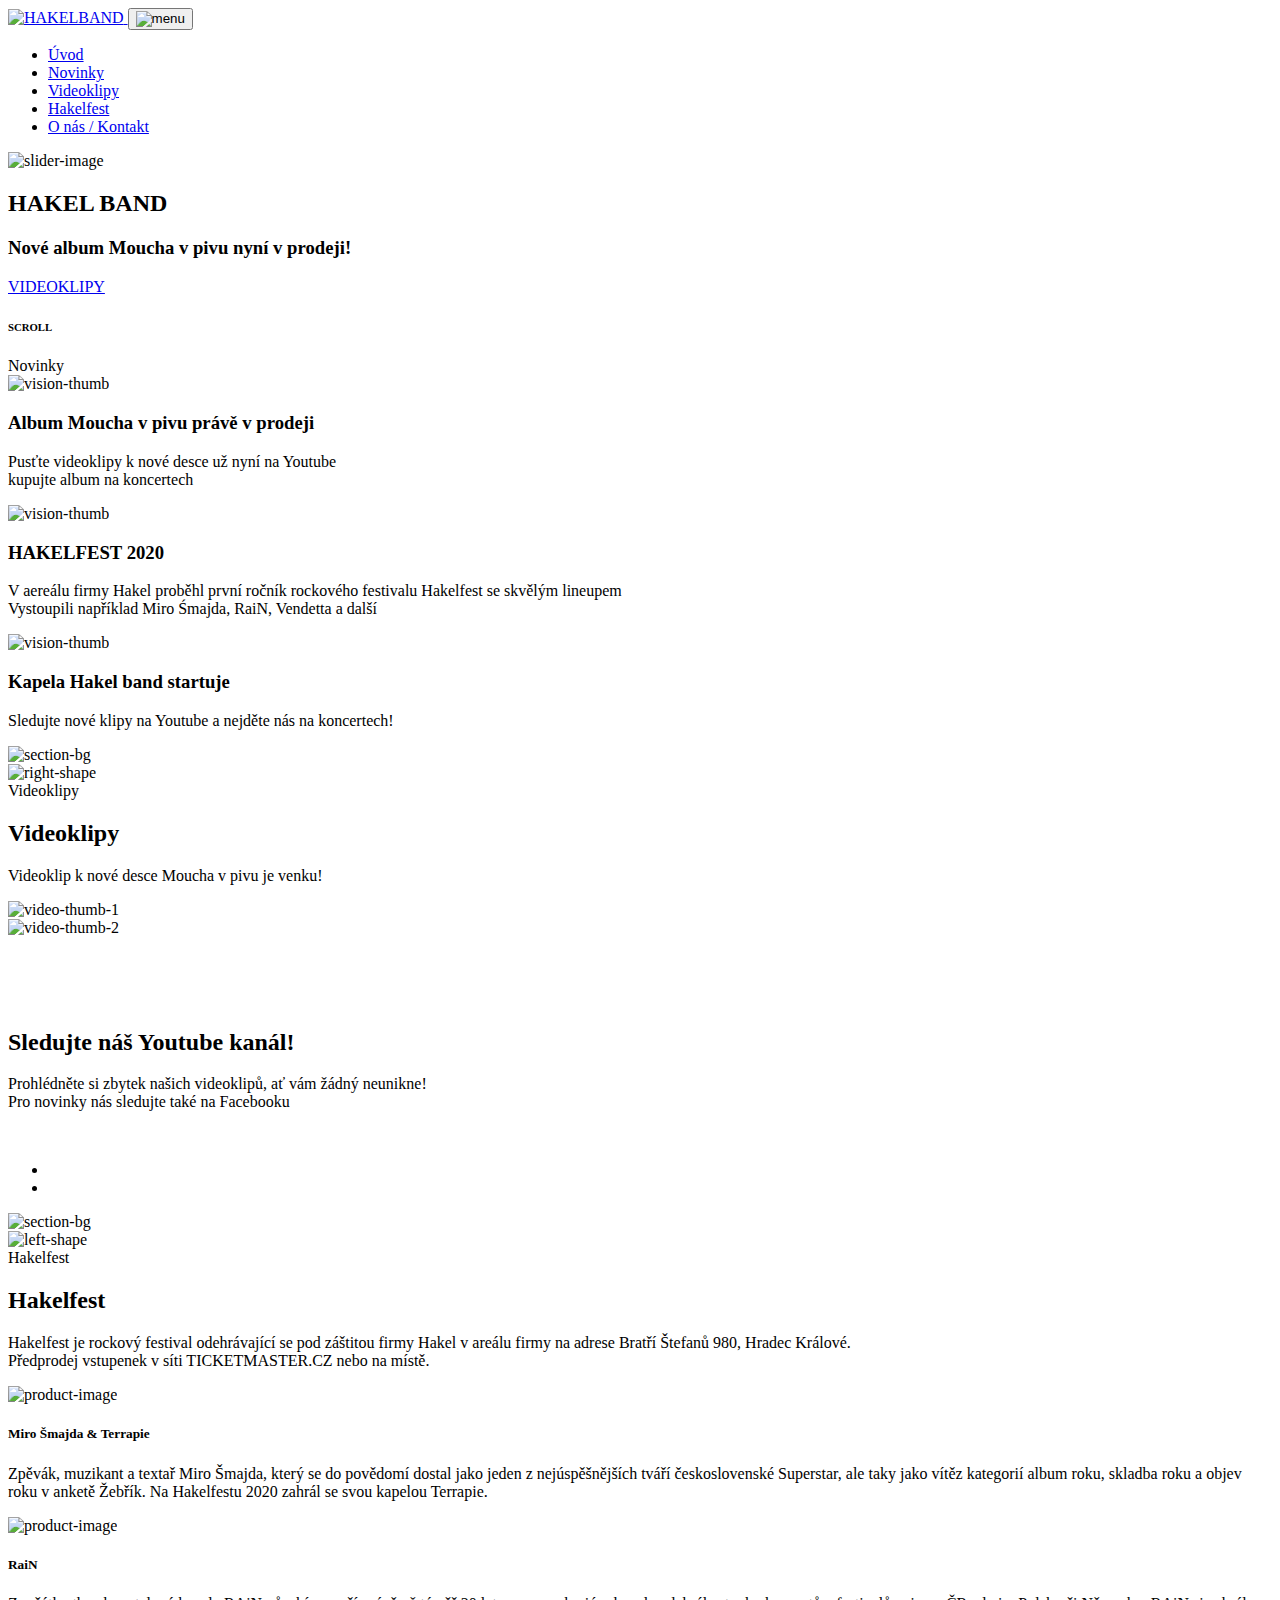
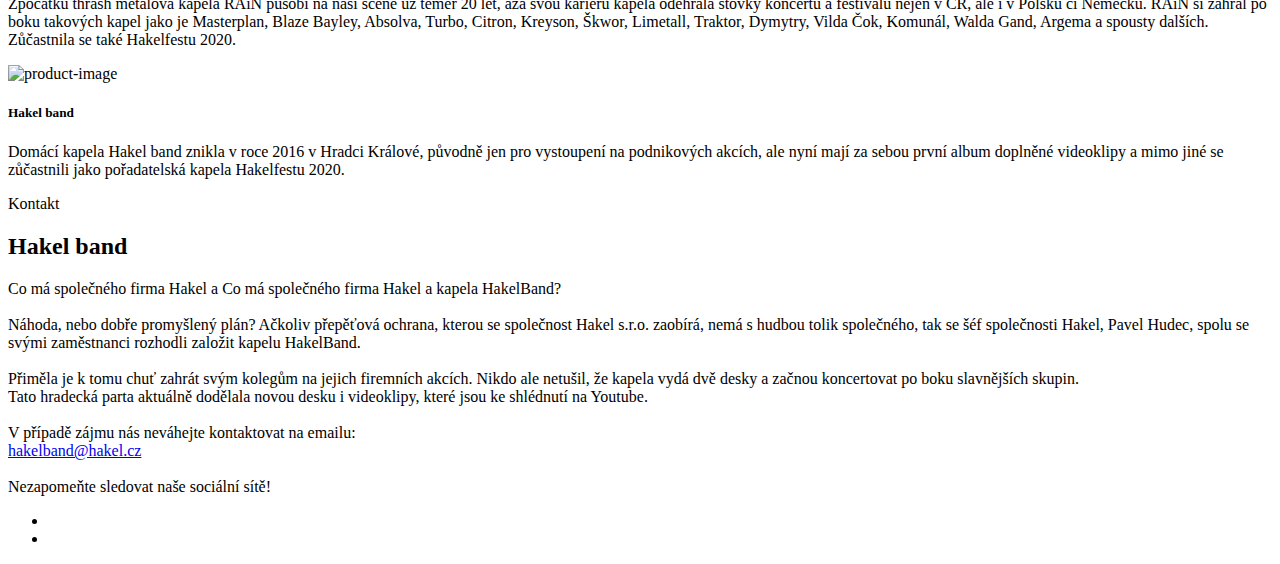
==== public/index.html @ 4e175bdd "draft_1_upravy" ====
<!DOCTYPE html>
<html lang="en-US">

<head>
  <meta charset="utf-8">
  <title>HAKELBAND</title>

  <!-- mobile responsive meta -->
  <meta name="viewport" content="width=device-width, initial-scale=1, maximum-scale=1">
  <meta name="description" content="">
  <meta name="author" content="Ondřej Baše">
  <meta name="generator" content="Hugo 0.81.0" />

  <!-- Main Stylesheet -->
  
  <link rel="stylesheet" href="/www.hakelband.cz/scss/style.css" media="screen">

  <!--Favicon-->
  <link rel="shortcut icon" href="www.hakelband.cz/images/favicon.png" type="image/x-icon">
  <link rel="icon" href="www.hakelband.cz/images/favicon.png" type="image/x-icon">

  <!-- multilingual SEO optimizations -->
  

  
  <meta property="og:title" content="HAKELBAND" />
<meta property="og:description" content="" />
<meta property="og:type" content="website" />
<meta property="og:url" content="www.hakelband.cz/" />


  
  

</head><body id="body">
	<div class="dividers">
		<div class="divider"></div>
		<div class="divider"></div>
		<div class="divider"></div>
		<div class="divider"></div>
		<div class="divider"></div>
	</div>
<!-- preloader start -->
<div class="preloader">
  <div class="spinner">
      <div class="double-bounce1"></div>
      <div class="double-bounce2"></div>
  </div>
</div>
<!-- preloader end -->
<!-- navigation -->
<header class="nav-section">
  <div class="container-fluid">
    <div class="row">
      <div class="col-12">
        <nav class="navbar navbar-expand-lg">
          <a class="navbar-brand" href="/www.hakelband.cz">
            
            <img class="img-fluid" width="120px" src="www.hakelband.cz/images/logo_small_white.png" alt="HAKELBAND">
            
          </a>
          <button class="navbar-toggler" type="button" data-toggle="collapse" data-target="#main-nav"
            aria-controls="navbarSupportedContent" aria-expanded="false" aria-label="Toggle navigation">
            <span class="navbar-toggler-icon">
              <img src="www.hakelband.cz/images/hamburger-icon.png" class="img-fluid" alt="menu">
            </span>
          </button>
          <div class="collapse navbar-collapse" id="main-nav">
            <ul class="navbar-nav ml-auto">
              
              <li class="nav-item">
                <a class="nav-link page-scroll"
                  href="www.hakelband.cz/www.hakelband.cz/">Úvod</a>
              </li>
              
              <li class="nav-item">
                <a class="nav-link page-scroll"
                  href="www.hakelband.cz/www.hakelband.cz#novinky">Novinky</a>
              </li>
              
              <li class="nav-item">
                <a class="nav-link page-scroll"
                  href="www.hakelband.cz/www.hakelband.cz#videoklipy">Videoklipy</a>
              </li>
              
              <li class="nav-item">
                <a class="nav-link page-scroll"
                  href="www.hakelband.cz/www.hakelband.cz#hakelfest">Hakelfest</a>
              </li>
              
              <li class="nav-item">
                <a class="nav-link page-scroll"
                  href="www.hakelband.cz/www.hakelband.cz#kontakt">O nás / Kontakt</a>
              </li>
              
            </ul>
          </div>
        </nav>
      </div>
    </div>
  </div>
</header>
<!-- /navigation -->



<section class="hero-slider">
  <div class="container-fluid p-0 m-0">
    <div class="row m-0">
      <div class="col-12 p-0 ml-auto">
        <div class="hero-slider-wrapper">
          <div class="item">
            <div class="item-image image-reveal" style="animation-delay: 2s;">
              <img src="www.hakelband.cz/images/hero-image/hakelband_uvod.jpg" alt="slider-image">
            </div>
            <div class="content">
              <h2>
                <span class="rev">
                  HAKEL BAND
                </span>
              </h2>
              <h3>Nové album Moucha v pivu nyní v prodeji!</h3>
              
              
              <a href="www.hakelband.cz" class="hero-btn btn page-scroll">VIDEOKLIPY</a>
              
              
            </div>
          </div>
        </div>
      </div>
      <div class="col-12 text-center">
        <div class="scroll">
          <h6>SCROLL</h6>
        </div>
      </div>
    </div>
  </div>
</section>





<section class="vision" id="novinky">
  <div class="container">
    <div class="row">
      <div class="col-12">
        <div class="section-title">
          <span>Novinky</span>
        </div>
        <div class="visions">
          
          <div class="vision-item">
            <div class="image image-reveal">
              <img src="www.hakelband.cz/images/novinky/novinky_mouchavpivu.jpg" class="img-fluid" alt="vision-thumb">
            </div>
            <div class="text-content">
              <h3>Album Moucha v pivu právě v prodeji</h3>
              <p>Pusťte videoklipy k nové desce už nyní na Youtube<br> kupujte album na koncertech</p>
            </div>
          </div>
          
          <div class="vision-item">
            <div class="image image-reveal">
              <img src="www.hakelband.cz/images/novinky/novinky_hakelfest.jpg" class="img-fluid" alt="vision-thumb">
            </div>
            <div class="text-content">
              <h3>HAKELFEST 2020</h3>
              <p>V aereálu firmy Hakel proběhl první ročník rockového festivalu Hakelfest se skvělým lineupem <br>Vystoupili například Miro Śmajda, RaiN, Vendetta a další</p>
            </div>
          </div>
          
          <div class="vision-item">
            <div class="image image-reveal">
              <img src="www.hakelband.cz/images/novinky/novinky_zatimnevim.jpg" class="img-fluid" alt="vision-thumb">
            </div>
            <div class="text-content">
              <h3>Kapela Hakel band startuje</h3>
              <p>Sledujte nové klipy na Youtube a nejděte nás na koncertech!</p>
            </div>
          </div>
          
        </div>
      </div>
    </div>
  </div>
</section>





<section class="mission" id="videoklipy">
  <div class="bg">
    <img src="www.hakelband.cz/images/section-bg.jpg" class="img-fluid" alt="section-bg">
  </div>
  <div class="right-shape">
    <img src="www.hakelband.cz/images/right-shape.png" class="img-fluid" alt="right-shape">
  </div>
  <div class="container">
    <div class="row">
      <div class="col-12">
        <div class="section-title">
          <span>Videoklipy</span>
        </div>
        <div class="mission-content">
          <h2><span class="rev">Videoklipy</span></h2>
          <p>Videoklip k nové desce Moucha v pivu je venku!</p>

          <div class="video image-reveal">
            <a class="video-play"
              data-video="https://www.youtube.com/embed/pPo2wYIi_EE?autoplay=1&showinfo=0&controls=0">
              <img src="www.hakelband.cz/images/video-thumb-1.jpg" class="img-fluid" alt="video-thumb-1">
              <i class="fa fa-play"></i>
            </a>
          </div>
          <div class="video image-reveal">
            <a class="video-play"
              data-video="https://www.youtube.com/embed/Yfeef35ZK3s?autoplay=1&showinfo=0&controls=0">
              <img src="www.hakelband.cz/images/video-thumb-2.jpg" class="img-fluid" alt="video-thumb-2">
              <i class="fa fa-play"></i>
            </a>
          </div>
          <br>
          <br>
          <br>
          <br>
          <h2><span class="rev">Sledujte náš Youtube kanál!</span></h2>
          <p>Prohlédněte si zbytek našich videoklipů, ať vám žádný neunikne! <br>Pro novinky nás sledujte také na Facebooku</p>
          <br>
          <ul class="social-list list-inline">
            
            <li class="list-inline-item">
              <a href="https://www.youtube.com/channel/UC3YkcU2OmbZJPgwS047DiEw" target="_blank">
                <i class="fa fa-youtube"></i>
              </a>
            </li>
            
            <li class="list-inline-item">
              <a href="https://www.facebook.com/hakelband" target="_blank">
                <i class="fa fa-facebook"></i>
              </a>
            </li>
            
          </ul>
        </div>
      </div>
    </div>
  </div>
</section>





<section class="products" id="hakelfest">
  <div class="bg">
    <img src="www.hakelband.cz/images/section-bg-2.jpg" class="img-fluid" alt="section-bg">
  </div>
  <div class="left-shape">
    <img src="www.hakelband.cz/images/left-shape.png" class="img-fluid" alt="left-shape">
  </div>
  <div class="container">
    <div class="row">
      <div class="col-12">
        <div class="section-title">
          <span>Hakelfest</span>
        </div>
      </div>
      <div class="col-md-8">
        <div class="text-block">
          <h2><span class="rev">Hakelfest</span>
          </h2>
          <p>Hakelfest je rockový festival odehrávající se pod záštitou firmy Hakel v areálu firmy na adrese Bratří Štefanů 980, Hradec Králové. <br>Předprodej vstupenek v síti TICKETMASTER.CZ nebo na místě.</p>
        </div>
      </div>
    </div>
  </div>
  <div class="container-fluid p-0">
    <div class="row m-0">
      <div class="col-lg-10 ml-auto p-0">
        <div class="product-slider-wrapper">
          
          <div class="product-item">
            <img src="www.hakelband.cz/images/hakelfest/hakelfest_mirosmajda.jpg" alt="product-image">
            <div class="overlay">
              <div class="content">
                <h5>Miro Šmajda &amp; Terrapie</h5>
                <p>Zpěvák, muzikant a textař Miro Šmajda, který se do povědomí dostal jako jeden z nejúspěšnějších tváří československé Superstar, ale taky jako vítěz kategorií album roku, skladba roku a objev roku v anketě Žebřík. Na Hakelfestu 2020 zahrál se svou kapelou Terrapie.</p>
              </div>
            </div>
          </div>
          
          <div class="product-item">
            <img src="www.hakelband.cz/images/hakelfest/hakelfest_rain.jpg" alt="product-image">
            <div class="overlay">
              <div class="content">
                <h5>RaiN</h5>
                <p>Zpočátku thrash metalová kapela RAiN působí na naší scéně už téměř 20 let, aza svou kariéru kapela odehrála stovky koncertů a festivalů nejen v ČR, ale i v Polsku či Německu. RAiN si zahrál po boku takových kapel jako je Masterplan, Blaze Bayley, Absolva, Turbo, Citron, Kreyson, Škwor, Limetall, Traktor, Dymytry, Vilda Čok, Komunál, Walda Gand, Argema a spousty dalších. Zůčastnila se také Hakelfestu 2020.</p>
              </div>
            </div>
          </div>
          
          <div class="product-item">
            <img src="www.hakelband.cz/images/hakelfest/hakelfest_hakelband.jpg" alt="product-image">
            <div class="overlay">
              <div class="content">
                <h5>Hakel band</h5>
                <p>Domácí kapela Hakel band znikla v roce 2016 v Hradci Králové, původně jen pro vystoupení na podnikových akcích, ale nyní mají za sebou první album doplněné videoklipy a mimo jiné se zůčastnili jako pořadatelská kapela Hakelfestu 2020.</p>
              </div>
            </div>
          </div>
          
        </div>
      </div>
    </div>
  </div>
</section>





<div class="contact" id="kontakt">
  <div class="container">
    <div class="row">
      <div class="col-12">
        <div class="section-title">
          <span>Kontakt</span>
        </div>
      </div>
      <div class="col-lg-7 ml-auto">
        <div class="text-block">
          <h2><span class="rev">Hakel band</span></h2>
          <p>Co má společného firma Hakel a Co má společného firma Hakel a kapela HakelBand? <br> <br> Náhoda, nebo dobře promyšlený plán? Ačkoliv přepěťová ochrana, kterou se společnost Hakel s.r.o. zaobírá, nemá s hudbou tolik společného, tak se šéf společnosti Hakel, Pavel Hudec, spolu se svými zaměstnanci rozhodli založit kapelu HakelBand. <br> <br> Přiměla je k tomu chuť zahrát svým kolegům na jejich firemních akcích. Nikdo ale netušil, že kapela vydá dvě desky a začnou koncertovat po boku slavnějších skupin. <br> Tato hradecká parta aktuálně dodělala novou desku i videoklipy, které jsou ke shlédnutí na Youtube. <br><br>V případě zájmu nás neváhejte kontaktovat na emailu: <br><a href="mailto:hakelband@hakel.cz">hakelband@hakel.cz</a> <br><br>Nezapomeňte sledovat naše sociální sítě!</p>
          <ul class="social-list list-inline">
            
            <li class="list-inline-item">
              <a href="https://www.youtube.com/channel/UC3YkcU2OmbZJPgwS047DiEw" target="_blank">
                <i class="fa fa-youtube"></i>
              </a>
            </li>
            
            <li class="list-inline-item">
              <a href="https://www.facebook.com/hakelband" target="_blank">
                <i class="fa fa-facebook"></i>
              </a>
            </li>
            
          </ul>
        </div>
      </div>
    </div>
  </div>
</div>





<!-- Google Map API -->

<script src="https://maps.googleapis.com/maps/api/js?key=AIzaSyCC72vZw-6tGqFyRhhg5CkF2fqfILn2Tsw"></script>


<!-- Main Script -->

<script src="/www.hakelband.cz/js/script.min.js"></script>



<script src="https://cdnjs.cloudflare.com/ajax/libs/js-cookie/2.2.1/js.cookie.min.js"></script>
<div id="js-cookie-box" class="cookie-box cookie-box-hide">
	This site uses cookies. By continuing to use this website, you agree to their use. <span id="js-cookie-button" class="btn btn-sm border ml-2">I Accept</span>
</div>
<script>
	(function ($) {
		const cookieBox = document.getElementById('js-cookie-box');
		const cookieButton = document.getElementById('js-cookie-button');
		if (!Cookies.get('cookie-box')) {
			cookieBox.classList.remove('cookie-box-hide');
			cookieButton.onclick = function () {
				Cookies.set('cookie-box', true, {
					expires:  2 
				});
				cookieBox.classList.add('cookie-box-hide');
			};
		}
	})(jQuery);
</script>


<style>
.cookie-box {
  position: fixed;
  left: 0;
  right: 0;
  bottom: 0;
  text-align: center;
  z-index: 9999;
  padding: 1rem 2rem;
  background: rgb(71, 71, 71);
  transition: all .75s cubic-bezier(.19, 1, .22, 1);
  color: #fdfdfd;
}

.cookie-box-hide {
  display: none;
}
</style>
</body>

</html>
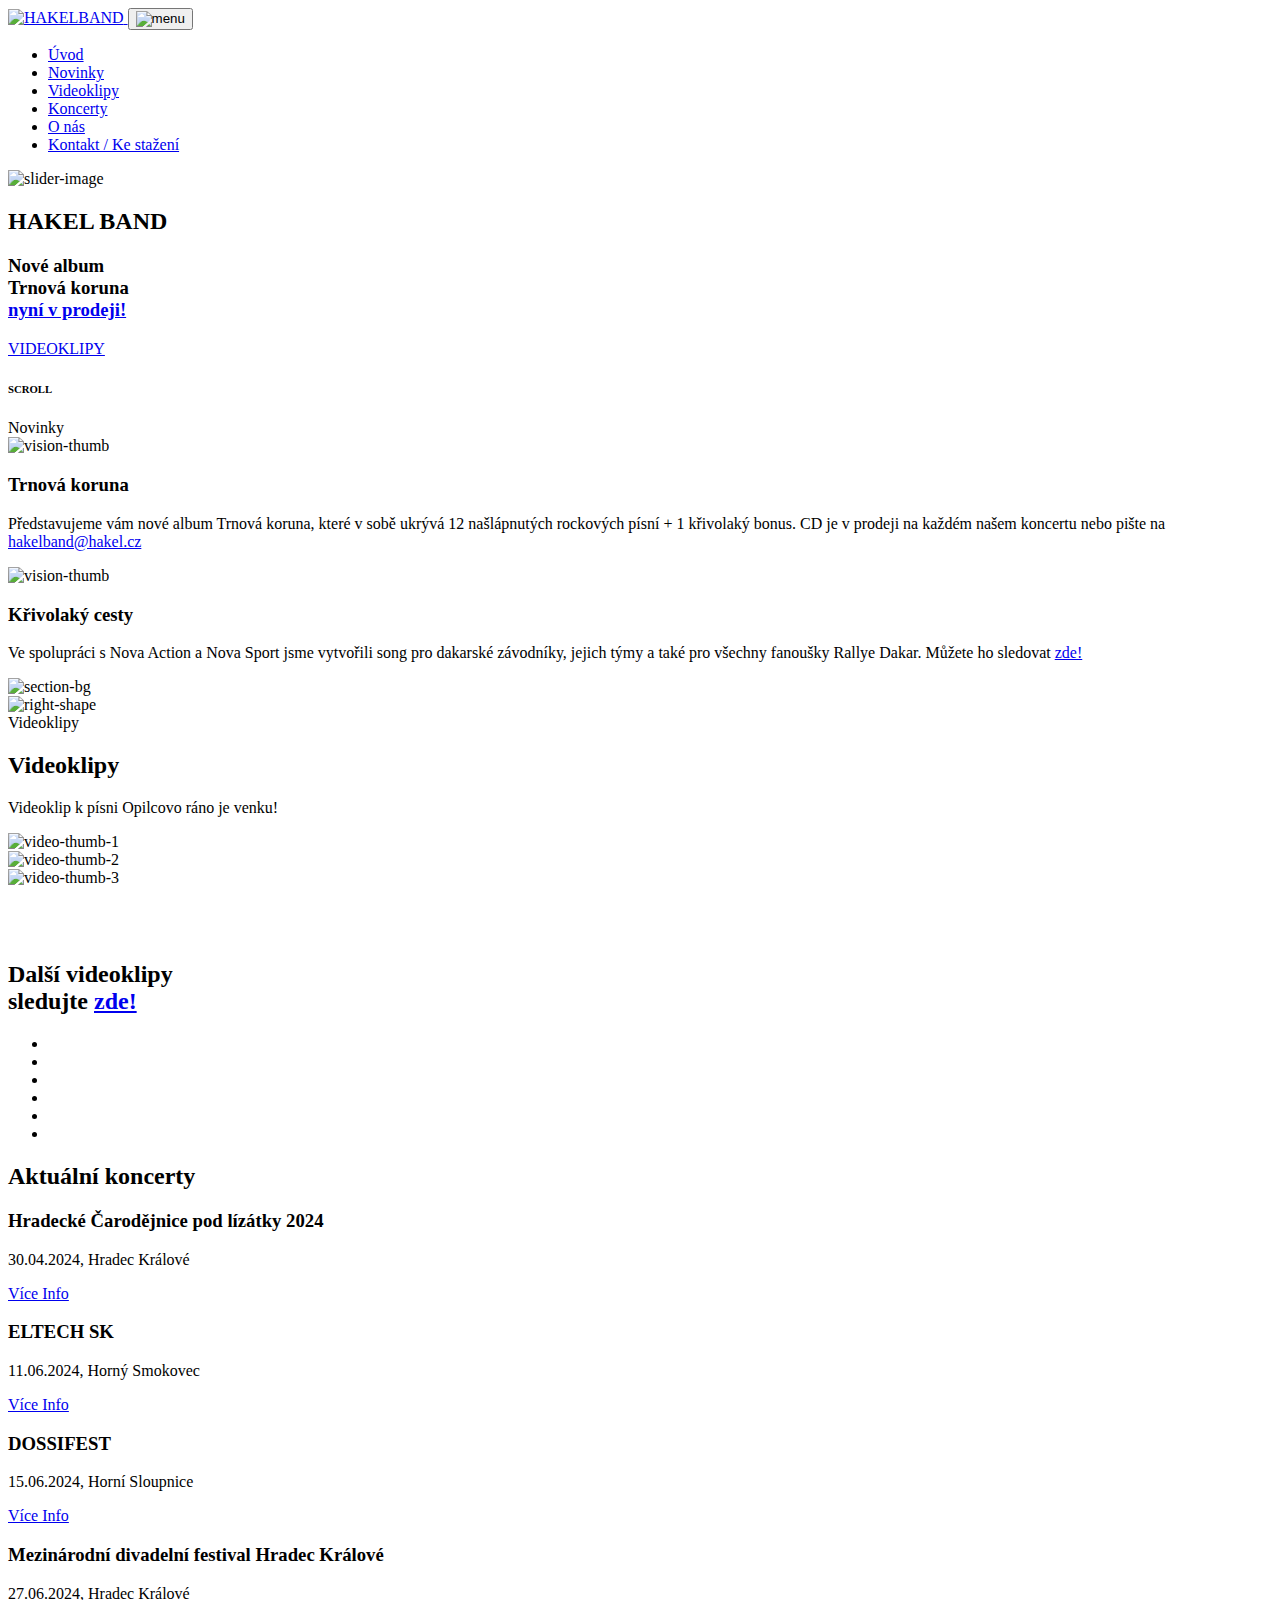
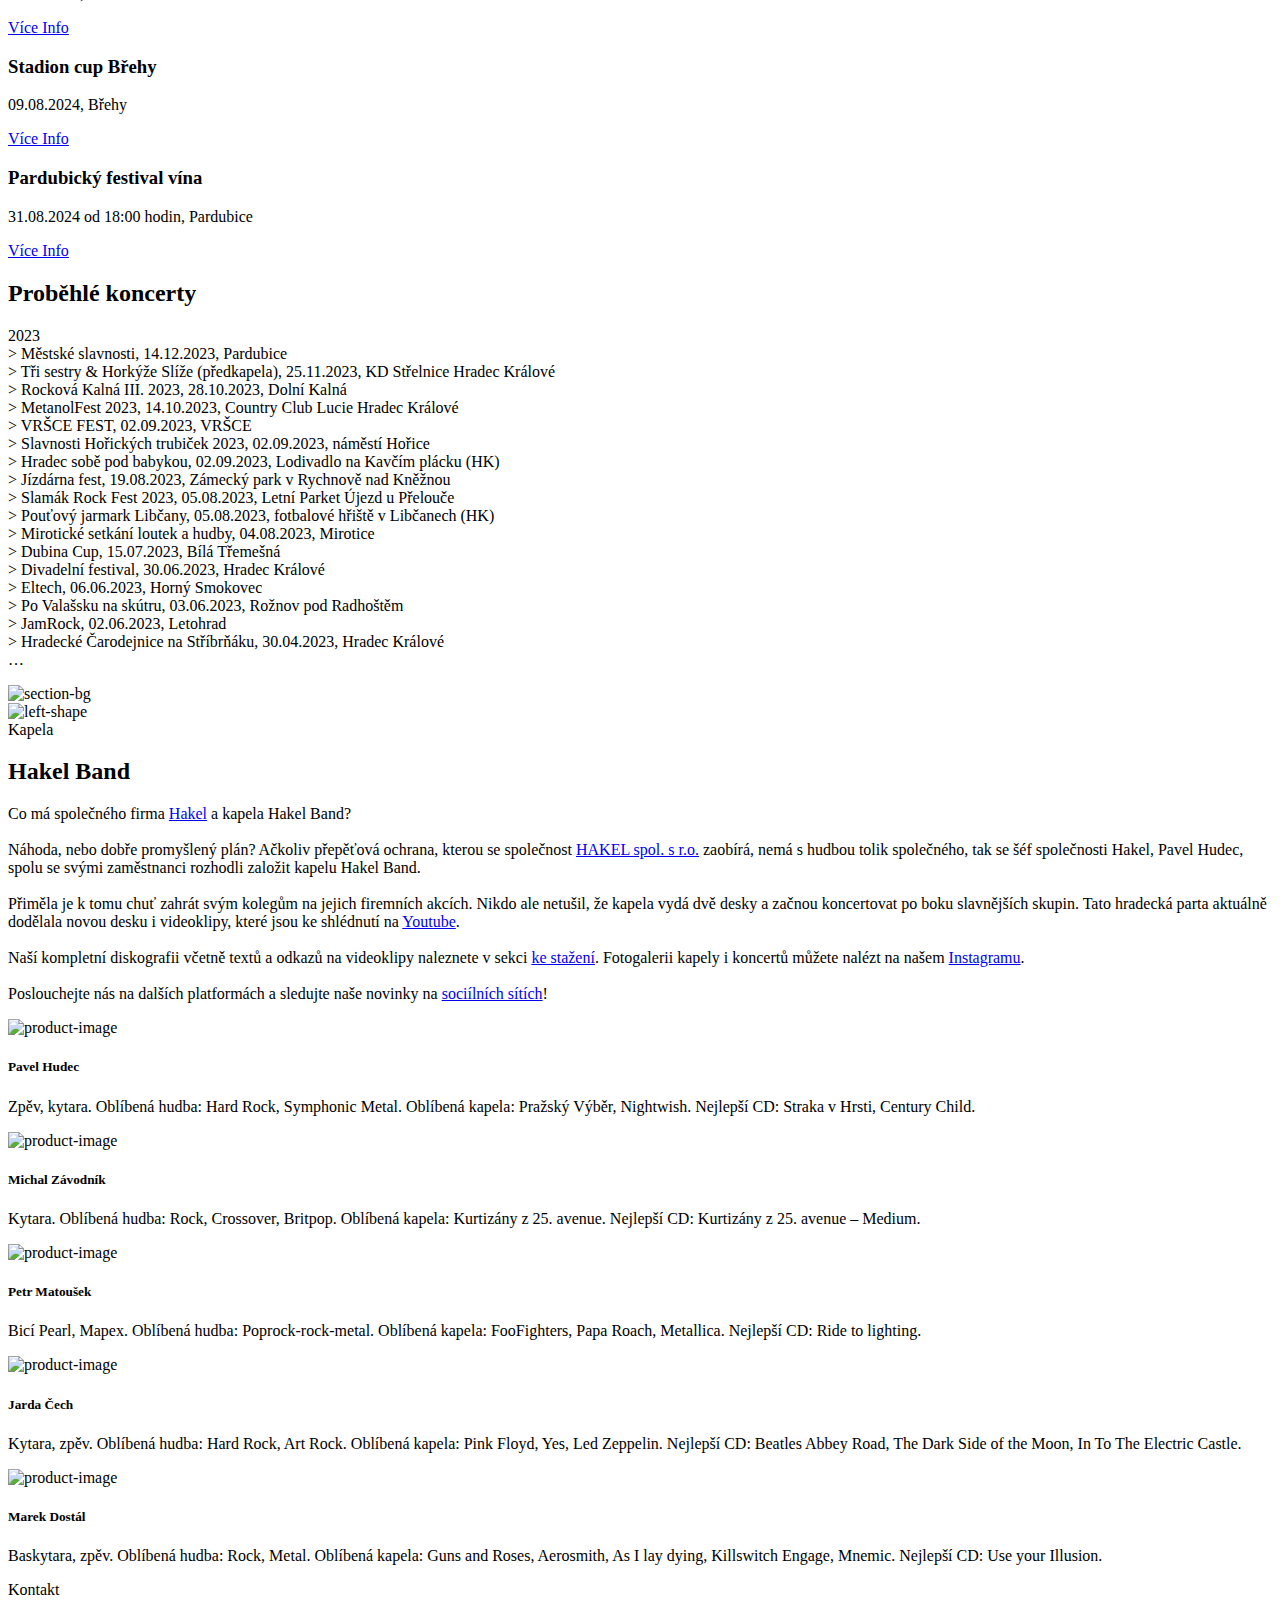
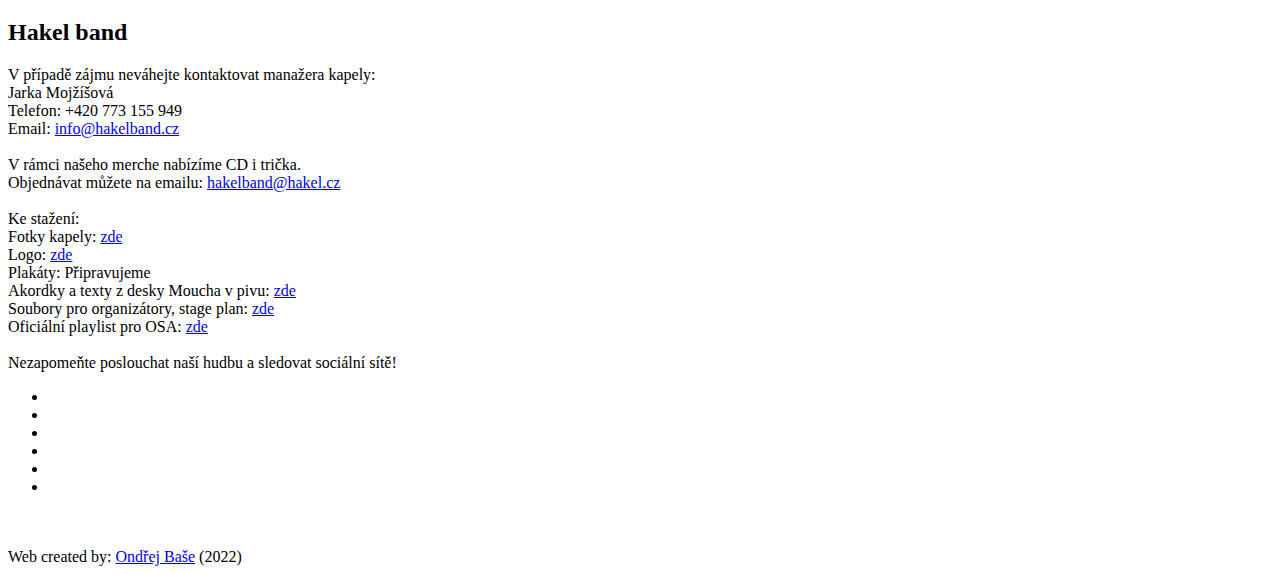
==== commit c93cb215: "trnova koruna přidáno (novinky, uvod)" ====
--- a/public/index.html
+++ b/public/index.html
@@ -1,7 +1,7 @@
 <!DOCTYPE html>
-<html lang="en-US">
-
-<head>
+<html lang="en">
+
+<head><script src="/livereload.js?mindelay=10&amp;v=2&amp;port=1313&amp;path=livereload" data-no-instant defer></script>
   <meta charset="utf-8">
   <title>HAKELBAND</title>
 
@@ -9,15 +9,15 @@
   <meta name="viewport" content="width=device-width, initial-scale=1, maximum-scale=1">
   <meta name="description" content="">
   <meta name="author" content="Ondřej Baše">
-  <meta name="generator" content="Hugo 0.81.0" />
+  <meta name="generator" content="Hugo 0.124.1">
 
   <!-- Main Stylesheet -->
   
-  <link rel="stylesheet" href="/www.hakelband.cz/scss/style.css" media="screen">
+  <link rel="stylesheet" href="//localhost:1313/scss/style.css" media="screen">
 
   <!--Favicon-->
-  <link rel="shortcut icon" href="www.hakelband.cz/images/favicon.png" type="image/x-icon">
-  <link rel="icon" href="www.hakelband.cz/images/favicon.png" type="image/x-icon">
+  <link rel="shortcut icon" href="//localhost:1313/images/favicon.png" type="image/x-icon">
+  <link rel="icon" href="//localhost:1313/images/favicon.png" type="image/x-icon">
 
   <!-- multilingual SEO optimizations -->
   
@@ -26,12 +26,41 @@
   <meta property="og:title" content="HAKELBAND" />
 <meta property="og:description" content="" />
 <meta property="og:type" content="website" />
-<meta property="og:url" content="www.hakelband.cz/" />
-
-
-  
-  
-
+<meta property="og:url" content="//localhost:1313/" />
+
+  
+  
+
+  
+  <script async src="https://www.googletagmanager.com/gtag/js?id=G-FFER20DJMG"></script>
+  <script>
+  window.dataLayer = window.dataLayer || [];
+  function gtag(){dataLayer.push(arguments);}
+  gtag('js', new Date());
+
+  gtag('config', 'G-FFER20DJMG');
+  </script>
+
+  
+  <script>
+  !function(f,b,e,v,n,t,s)
+  {if(f.fbq)return;n=f.fbq=function(){n.callMethod?
+  n.callMethod.apply(n,arguments):n.queue.push(arguments)};
+  if(!f._fbq)f._fbq=n;n.push=n;n.loaded=!0;n.version='2.0';
+  n.queue=[];t=b.createElement(e);t.async=!0;
+  t.src=v;s=b.getElementsByTagName(e)[0];
+  s.parentNode.insertBefore(t,s)}(window, document,'script',
+  'https://connect.facebook.net/en_US/fbevents.js');
+  fbq('init', '908313500459115');
+  fbq('track', 'PageView');
+  </script>
+  <noscript><img height="1" width="1" style="display:none"
+  src="https://www.facebook.com/tr?id=908313500459115&ev=PageView&noscript=1"
+  /></noscript>
+  
+
+  <script type="text/javascript" src="https://cdn.jsdelivr.net/npm/cookie-bar/cookiebar-latest.min.js?tracking=1&always=1&hideDetailsBtn=1"></script>
+  
 </head><body id="body">
 	<div class="dividers">
 		<div class="divider"></div>
@@ -54,15 +83,15 @@
     <div class="row">
       <div class="col-12">
         <nav class="navbar navbar-expand-lg">
-          <a class="navbar-brand" href="/www.hakelband.cz">
-            
-            <img class="img-fluid" width="120px" src="www.hakelband.cz/images/logo_small_white.png" alt="HAKELBAND">
+          <a class="navbar-brand" href="//localhost:1313/">
+            
+            <img class="img-fluid" width="120px" src="//localhost:1313/images/logo_small_white.png" alt="HAKELBAND">
             
           </a>
           <button class="navbar-toggler" type="button" data-toggle="collapse" data-target="#main-nav"
             aria-controls="navbarSupportedContent" aria-expanded="false" aria-label="Toggle navigation">
             <span class="navbar-toggler-icon">
-              <img src="www.hakelband.cz/images/hamburger-icon.png" class="img-fluid" alt="menu">
+              <img src="//localhost:1313/images/hamburger-icon.png" class="img-fluid" alt="menu">
             </span>
           </button>
           <div class="collapse navbar-collapse" id="main-nav">
@@ -70,27 +99,32 @@
               
               <li class="nav-item">
                 <a class="nav-link page-scroll"
-                  href="www.hakelband.cz/www.hakelband.cz/">Úvod</a>
+                  href="//localhost:1313/">Úvod</a>
               </li>
               
               <li class="nav-item">
                 <a class="nav-link page-scroll"
-                  href="www.hakelband.cz/www.hakelband.cz#novinky">Novinky</a>
+                  href="//localhost:1313/#novinky">Novinky</a>
               </li>
               
               <li class="nav-item">
                 <a class="nav-link page-scroll"
-                  href="www.hakelband.cz/www.hakelband.cz#videoklipy">Videoklipy</a>
+                  href="//localhost:1313/#videoklipy">Videoklipy</a>
               </li>
               
               <li class="nav-item">
                 <a class="nav-link page-scroll"
-                  href="www.hakelband.cz/www.hakelband.cz#hakelfest">Hakelfest</a>
+                  href="//localhost:1313/#koncerty">Koncerty</a>
               </li>
               
               <li class="nav-item">
                 <a class="nav-link page-scroll"
-                  href="www.hakelband.cz/www.hakelband.cz#kontakt">O nás / Kontakt</a>
+                  href="//localhost:1313/#kapela">O nás</a>
+              </li>
+              
+              <li class="nav-item">
+                <a class="nav-link page-scroll"
+                  href="//localhost:1313/#kontakt">Kontakt / Ke stažení</a>
               </li>
               
             </ul>
@@ -111,7 +145,7 @@
         <div class="hero-slider-wrapper">
           <div class="item">
             <div class="item-image image-reveal" style="animation-delay: 2s;">
-              <img src="www.hakelband.cz/images/hero-image/hakelband_uvod.jpg" alt="slider-image">
+              <img src="//localhost:1313/images/hero-image/hakelband_uvod.jpg" alt="slider-image">
             </div>
             <div class="content">
               <h2>
@@ -119,10 +153,10 @@
                   HAKEL BAND
                 </span>
               </h2>
-              <h3>Nové album Moucha v pivu nyní v prodeji!</h3>
-              
-              
-              <a href="www.hakelband.cz" class="hero-btn btn page-scroll">VIDEOKLIPY</a>
+              <h3>Nové album <br><b>Trnová koruna <br><a href="https://www.hakelband.cz/#novinky">nyní v prodeji!</a></b></h3>
+              
+              
+              <a href="https://www.hakelband.cz/#videoklipy" class="hero-btn btn page-scroll">VIDEOKLIPY</a>
               
               
             </div>
@@ -153,31 +187,21 @@
           
           <div class="vision-item">
             <div class="image image-reveal">
-              <img src="www.hakelband.cz/images/novinky/novinky_mouchavpivu.jpg" class="img-fluid" alt="vision-thumb">
+              <img src="//localhost:1313/images/novinky/trnova_koruna.jpg" class="img-fluid" alt="vision-thumb">
             </div>
             <div class="text-content">
-              <h3>Album Moucha v pivu právě v prodeji</h3>
-              <p>Pusťte videoklipy k nové desce už nyní na Youtube<br> kupujte album na koncertech</p>
+              <h3>Trnová koruna</h3>
+              <p>Představujeme vám nové album Trnová koruna, které v sobě ukrývá 12 našlápnutých rockových písní + 1 křivolaký bonus. CD je v prodeji na každém našem koncertu nebo pište na <a href="mailto:hakelband@hakel.cz">hakelband@hakel.cz</a></p>
             </div>
           </div>
           
           <div class="vision-item">
             <div class="image image-reveal">
-              <img src="www.hakelband.cz/images/novinky/novinky_hakelfest.jpg" class="img-fluid" alt="vision-thumb">
+              <img src="//localhost:1313/images/empty.png" class="img-fluid" alt="vision-thumb">
             </div>
             <div class="text-content">
-              <h3>HAKELFEST 2020</h3>
-              <p>V aereálu firmy Hakel proběhl první ročník rockového festivalu Hakelfest se skvělým lineupem <br>Vystoupili například Miro Śmajda, RaiN, Vendetta a další</p>
-            </div>
-          </div>
-          
-          <div class="vision-item">
-            <div class="image image-reveal">
-              <img src="www.hakelband.cz/images/novinky/novinky_zatimnevim.jpg" class="img-fluid" alt="vision-thumb">
-            </div>
-            <div class="text-content">
-              <h3>Kapela Hakel band startuje</h3>
-              <p>Sledujte nové klipy na Youtube a nejděte nás na koncertech!</p>
+              <h3>Křivolaký cesty</h3>
+              <p>Ve spolupráci s Nova Action a Nova Sport jsme vytvořili song pro dakarské závodníky, jejich týmy a také pro všechny fanoušky Rallye Dakar. Můžete ho sledovat <a href="https://www.youtube.com/watch?v=pMUstMTUb44">zde!</a></p>
             </div>
           </div>
           
@@ -193,10 +217,10 @@
 
 <section class="mission" id="videoklipy">
   <div class="bg">
-    <img src="www.hakelband.cz/images/section-bg.jpg" class="img-fluid" alt="section-bg">
+    <img src="//localhost:1313/images/pozadi/videoklipy.jpg" class="img-fluid" alt="section-bg">
   </div>
   <div class="right-shape">
-    <img src="www.hakelband.cz/images/right-shape.png" class="img-fluid" alt="right-shape">
+    <img src="//localhost:1313/images/right-shape.png" class="img-fluid" alt="right-shape">
   </div>
   <div class="container">
     <div class="row">
@@ -206,30 +230,41 @@
         </div>
         <div class="mission-content">
           <h2><span class="rev">Videoklipy</span></h2>
-          <p>Videoklip k nové desce Moucha v pivu je venku!</p>
-
+          <p>Videoklip k písni Opilcovo ráno je venku!</p>
+
+          <div class="video image-reveal">
+            <a class="video-play"
+              data-video="https://www.youtube.com/embed/SExkY-jnXSA?autoplay=1&showinfo=0&controls=0">
+              <img src="//localhost:1313/images/video-thumb-4.jpg" class="img-fluid" alt="video-thumb-1">
+              <i class="fa fa-play"></i>
+            </a>
+          </div>
           <div class="video image-reveal">
             <a class="video-play"
               data-video="https://www.youtube.com/embed/pPo2wYIi_EE?autoplay=1&showinfo=0&controls=0">
-              <img src="www.hakelband.cz/images/video-thumb-1.jpg" class="img-fluid" alt="video-thumb-1">
+              <img src="//localhost:1313/images/video-thumb-1.jpg" class="img-fluid" alt="video-thumb-2">
               <i class="fa fa-play"></i>
             </a>
           </div>
           <div class="video image-reveal">
             <a class="video-play"
-              data-video="https://www.youtube.com/embed/Yfeef35ZK3s?autoplay=1&showinfo=0&controls=0">
-              <img src="www.hakelband.cz/images/video-thumb-2.jpg" class="img-fluid" alt="video-thumb-2">
+              data-video="https://www.youtube.com/embed/pPo2wYIi_EE?autoplay=1&showinfo=0&controls=0">
+              <img src="//localhost:1313/images/video-thumb-3.jpg" class="img-fluid" alt="video-thumb-3">
               <i class="fa fa-play"></i>
             </a>
           </div>
           <br>
           <br>
           <br>
-          <br>
-          <h2><span class="rev">Sledujte náš Youtube kanál!</span></h2>
-          <p>Prohlédněte si zbytek našich videoklipů, ať vám žádný neunikne! <br>Pro novinky nás sledujte také na Facebooku</p>
-          <br>
+          <h2><span class="rev">Další videoklipy <br>sledujte <a href="https://www.youtube.com/channel/UC3YkcU2OmbZJPgwS047DiEw">zde!</a></span></h2>
+          <p></p>
           <ul class="social-list list-inline">
+            
+            <li class="list-inline-item">
+              <a href="https://www.facebook.com/hakelband" target="_blank">
+                <i class="fa fa-facebook"></i>
+              </a>
+            </li>
             
             <li class="list-inline-item">
               <a href="https://www.youtube.com/channel/UC3YkcU2OmbZJPgwS047DiEw" target="_blank">
@@ -238,8 +273,26 @@
             </li>
             
             <li class="list-inline-item">
-              <a href="https://www.facebook.com/hakelband" target="_blank">
-                <i class="fa fa-facebook"></i>
+              <a href="https://www.instagram.com/hakelband/" target="_blank">
+                <i class="fa fa-instagram"></i>
+              </a>
+            </li>
+            
+            <li class="list-inline-item">
+              <a href="https://open.spotify.com/artist/0s72NgwVfdX4gvB957b0qQ?si=ve-eZomrQHq4hpCWvL0YZA" target="_blank">
+                <i class="fa fa-spotify"></i>
+              </a>
+            </li>
+            
+            <li class="list-inline-item">
+              <a href="https://music.apple.com/cz/artist/hakel-band/1597067901?l=cs" target="_blank">
+                <i class="fa fa-apple"></i>
+              </a>
+            </li>
+            
+            <li class="list-inline-item">
+              <a href="https://bandzone.cz/_116866" target="_blank">
+                <i class="fa fa-music"></i>
               </a>
             </li>
             
@@ -254,25 +307,138 @@
 
 
 
-<section class="products" id="hakelfest">
+
+<section class="job-list section pt-0" id="koncerty">
+	<div class="container">
+		<div class="row">
+			<div class="col-12 col-lg-10 m-auto">
+				<div class="block">
+					<div class="title text-center">
+						<h2>Aktuální koncerty</h2>
+					</div>
+					
+					<div class="job">
+						<div class="content">
+							<h3> Hradecké Čarodějnice pod lízátky 2024</h3>
+							<p>30.04.2024, Hradec Králové</p>
+						</div>
+						
+						<div class="apply-button">
+              <a href="https://fb.me/e/8LsmSlhMD" target="_blank" class="apply-btn">Více Info</a>
+						</div>
+					</div>
+					
+					<div class="job">
+						<div class="content">
+							<h3>ELTECH SK</h3>
+							<p>11.06.2024, Horný Smokovec</p>
+						</div>
+						
+						<div class="apply-button">
+              <a href="https://elektromanagement.sk/eltech-sk/" target="_blank" class="apply-btn">Více Info</a>
+						</div>
+					</div>
+					
+					<div class="job">
+						<div class="content">
+							<h3>DOSSIFEST</h3>
+							<p>15.06.2024, Horní Sloupnice</p>
+						</div>
+						
+						<div class="apply-button">
+              <a href="https://www.facebook.com/dosifest/" target="_blank" class="apply-btn">Více Info</a>
+						</div>
+					</div>
+					
+					<div class="job">
+						<div class="content">
+							<h3>Mezinárodní divadelní festival Hradec Králové</h3>
+							<p>27.06.2024, Hradec Králové</p>
+						</div>
+						
+						<div class="apply-button">
+              <a href="https://fb.me/e/3j96uV7eQ" target="_blank" class="apply-btn">Více Info</a>
+						</div>
+					</div>
+					
+					<div class="job">
+						<div class="content">
+							<h3>Stadion cup Břehy</h3>
+							<p>09.08.2024, Břehy</p>
+						</div>
+						
+						<div class="apply-button">
+              <a href="https://www.mopedbrehy.cz/stadion-cup-2024/" target="_blank" class="apply-btn">Více Info</a>
+						</div>
+					</div>
+					
+					<div class="job">
+						<div class="content">
+							<h3>Pardubický festival vína</h3>
+							<p>31.08.2024 od 18:00 hodin, Pardubice</p>
+						</div>
+						
+						<div class="apply-button">
+              <a href="https://pardubickyfestivalvina.cz/" target="_blank" class="apply-btn">Více Info</a>
+						</div>
+					</div>
+					
+				</div>
+			</div>
+		</div>
+	</div>
+</section>
+
+
+
+
+
+<section class="probehle-list section pt-0" id="probehle">
+	<div class="container">
+		<div class="row">
+			<div class="col-12 col-lg-10 m-auto">
+				<div class="block">
+					<div class="title text-center">
+						<h2>Proběhlé koncerty</h2>
+					</div>
+					
+					<div class="job">
+						<div class="content">
+							<p>2023<br> &gt; Městské slavnosti, 14.12.2023, Pardubice<br> &gt; Tři sestry &amp; Horkýže Slíže (předkapela), 25.11.2023, KD Střelnice Hradec Králové<br> &gt; Rocková Kalná III. 2023, 28.10.2023, Dolní Kalná<br> &gt; MetanolFest 2023, 14.10.2023, Country Club Lucie Hradec Králové<br> &gt; VRŠCE FEST, 02.09.2023, VRŠCE<br> &gt; Slavnosti Hořických trubiček 2023, 02.09.2023, náměstí Hořice<br> &gt; Hradec sobě pod babykou, 02.09.2023, Lodivadlo na Kavčím plácku (HK)<br> &gt; Jízdárna fest, 19.08.2023, Zámecký park v Rychnově nad Kněžnou<br> &gt; Slamák Rock Fest 2023, 05.08.2023, Letní Parket Újezd u Přelouče<br> &gt; Pouťový jarmark Libčany, 05.08.2023, fotbalové hřiště v Libčanech (HK)<br> &gt; Mirotické setkání loutek a hudby, 04.08.2023, Mirotice<br> &gt; Dubina Cup, 15.07.2023, Bílá Třemešná<br> &gt; Divadelní festival, 30.06.2023, Hradec Králové<br> &gt; Eltech, 06.06.2023, Horný Smokovec<br> &gt; Po Valašsku na skútru, 03.06.2023, Rožnov pod Radhoštěm<br> &gt; JamRock, 02.06.2023, Letohrad<br> &gt; Hradecké Čarodejnice na Stříbrňáku, 30.04.2023, Hradec Králové<br> &hellip;</p>
+						</div>
+					</div>
+					
+				</div>
+			</div>
+		</div>
+	</div>
+</section>
+
+
+
+
+
+
+
+<section class="products" id="kapela">
   <div class="bg">
-    <img src="www.hakelband.cz/images/section-bg-2.jpg" class="img-fluid" alt="section-bg">
+    <img src="//localhost:1313/images/pozadi/kapela.jpg" class="img-fluid" alt="section-bg">
   </div>
   <div class="left-shape">
-    <img src="www.hakelband.cz/images/left-shape.png" class="img-fluid" alt="left-shape">
+    <img src="//localhost:1313/images/left-shape.png" class="img-fluid" alt="left-shape">
   </div>
   <div class="container">
     <div class="row">
       <div class="col-12">
         <div class="section-title">
-          <span>Hakelfest</span>
+          <span>Kapela</span>
         </div>
       </div>
       <div class="col-md-8">
         <div class="text-block">
-          <h2><span class="rev">Hakelfest</span>
+          <h2><span class="rev">Hakel Band</span>
           </h2>
-          <p>Hakelfest je rockový festival odehrávající se pod záštitou firmy Hakel v areálu firmy na adrese Bratří Štefanů 980, Hradec Králové. <br>Předprodej vstupenek v síti TICKETMASTER.CZ nebo na místě.</p>
+          <p>Co má společného firma <a href="https://www.hakel.com">Hakel</a> a kapela Hakel Band? <br> <br> Náhoda, nebo dobře promyšlený plán? Ačkoliv přepěťová ochrana, kterou se společnost <a href="https://www.hakel.com">HAKEL spol. s r.o.</a> zaobírá, nemá s hudbou tolik společného, tak se šéf společnosti Hakel, Pavel Hudec, spolu se svými zaměstnanci rozhodli založit kapelu Hakel Band. <br> <br>Přiměla je k tomu chuť zahrát svým kolegům na jejich firemních akcích. Nikdo ale netušil, že kapela vydá dvě desky a začnou koncertovat po boku slavnějších skupin. Tato hradecká parta aktuálně dodělala novou desku i videoklipy, které jsou ke shlédnutí na <a href="https://www.youtube.com/channel/UC3YkcU2OmbZJPgwS047DiEw">Youtube</a>.<br> <br>Naší kompletní diskografii včetně textů a odkazů na videoklipy naleznete v sekci <a href="https://www.hakelband.cz/#kontakt">ke stažení</a>. Fotogalerii kapely i koncertů můžete nalézt na našem <a href="https://www.instagram.com/hakelband/">Instagramu</a>. <br><br>Poslouchejte nás na dalších platformách a sledujte naše novinky na <a href="https://www.facebook.com/hakelband">sociílních sítích</a>!</p>
         </div>
       </div>
     </div>
@@ -283,40 +449,62 @@
         <div class="product-slider-wrapper">
           
           <div class="product-item">
-            <img src="www.hakelband.cz/images/hakelfest/hakelfest_mirosmajda.jpg" alt="product-image">
+            <img src="//localhost:1313/images/kapela/clenove_1.jpg" alt="product-image">
             <div class="overlay">
               <div class="content">
-                <h5>Miro Šmajda &amp; Terrapie</h5>
-                <p>Zpěvák, muzikant a textař Miro Šmajda, který se do povědomí dostal jako jeden z nejúspěšnějších tváří československé Superstar, ale taky jako vítěz kategorií album roku, skladba roku a objev roku v anketě Žebřík. Na Hakelfestu 2020 zahrál se svou kapelou Terrapie.</p>
+                <h5>Pavel Hudec</h5>
+                <p>Zpěv, kytara. Oblíbená hudba: Hard Rock, Symphonic Metal. Oblíbená kapela: Pražský Výběr, Nightwish. Nejlepší CD: Straka v Hrsti, Century Child.</p>
               </div>
             </div>
           </div>
           
           <div class="product-item">
-            <img src="www.hakelband.cz/images/hakelfest/hakelfest_rain.jpg" alt="product-image">
+            <img src="//localhost:1313/images/kapela/clenove_2.jpg" alt="product-image">
             <div class="overlay">
               <div class="content">
-                <h5>RaiN</h5>
-                <p>Zpočátku thrash metalová kapela RAiN působí na naší scéně už téměř 20 let, aza svou kariéru kapela odehrála stovky koncertů a festivalů nejen v ČR, ale i v Polsku či Německu. RAiN si zahrál po boku takových kapel jako je Masterplan, Blaze Bayley, Absolva, Turbo, Citron, Kreyson, Škwor, Limetall, Traktor, Dymytry, Vilda Čok, Komunál, Walda Gand, Argema a spousty dalších. Zůčastnila se také Hakelfestu 2020.</p>
+                <h5>Michal Závodník</h5>
+                <p>Kytara. Oblíbená hudba: Rock, Crossover, Britpop. Oblíbená kapela: Kurtizány z 25. avenue. Nejlepší CD: Kurtizány z 25. avenue – Medium.</p>
               </div>
             </div>
           </div>
           
           <div class="product-item">
-            <img src="www.hakelband.cz/images/hakelfest/hakelfest_hakelband.jpg" alt="product-image">
+            <img src="//localhost:1313/images/kapela/clenove_3.jpg" alt="product-image">
             <div class="overlay">
               <div class="content">
-                <h5>Hakel band</h5>
-                <p>Domácí kapela Hakel band znikla v roce 2016 v Hradci Králové, původně jen pro vystoupení na podnikových akcích, ale nyní mají za sebou první album doplněné videoklipy a mimo jiné se zůčastnili jako pořadatelská kapela Hakelfestu 2020.</p>
+                <h5>Petr Matoušek</h5>
+                <p>Bicí Pearl, Mapex. Oblíbená hudba: Poprock-rock-metal. Oblíbená kapela: FooFighters, Papa Roach, Metallica. Nejlepší CD: Ride to lighting.</p>
               </div>
             </div>
           </div>
           
+          <div class="product-item">
+            <img src="//localhost:1313/images/kapela/clenove_4.jpg" alt="product-image">
+            <div class="overlay">
+              <div class="content">
+                <h5>Jarda Čech</h5>
+                <p>Kytara, zpěv. Oblíbená hudba: Hard Rock, Art Rock. Oblíbená kapela: Pink Floyd, Yes, Led Zeppelin. Nejlepší CD: Beatles Abbey Road, The Dark Side of the Moon, In To The Electric Castle.</p>
+              </div>
+            </div>
+          </div>
+          
+          <div class="product-item">
+            <img src="//localhost:1313/images/kapela/clenove_5.jpg" alt="product-image">
+            <div class="overlay">
+              <div class="content">
+                <h5>Marek Dostál</h5>
+                <p>Baskytara, zpěv. Oblíbená hudba: Rock, Metal. Oblíbená kapela: Guns and Roses, Aerosmith, As I lay dying, Killswitch Engage, Mnemic. Nejlepší CD: Use your Illusion.</p>
+              </div>
+            </div>
+          </div>
+          
         </div>
       </div>
     </div>
   </div>
 </section>
+
+
 
 
 
@@ -333,8 +521,14 @@
       <div class="col-lg-7 ml-auto">
         <div class="text-block">
           <h2><span class="rev">Hakel band</span></h2>
-          <p>Co má společného firma Hakel a Co má společného firma Hakel a kapela HakelBand? <br> <br> Náhoda, nebo dobře promyšlený plán? Ačkoliv přepěťová ochrana, kterou se společnost Hakel s.r.o. zaobírá, nemá s hudbou tolik společného, tak se šéf společnosti Hakel, Pavel Hudec, spolu se svými zaměstnanci rozhodli založit kapelu HakelBand. <br> <br> Přiměla je k tomu chuť zahrát svým kolegům na jejich firemních akcích. Nikdo ale netušil, že kapela vydá dvě desky a začnou koncertovat po boku slavnějších skupin. <br> Tato hradecká parta aktuálně dodělala novou desku i videoklipy, které jsou ke shlédnutí na Youtube. <br><br>V případě zájmu nás neváhejte kontaktovat na emailu: <br><a href="mailto:hakelband@hakel.cz">hakelband@hakel.cz</a> <br><br>Nezapomeňte sledovat naše sociální sítě!</p>
+          <p>V případě zájmu neváhejte kontaktovat manažera kapely: <br>Jarka Mojžíšová <br>Telefon: +420 773 155 949 <br>Email: <a href="mailto:info@hakelband.cz">info@hakelband.cz</a> <br><br>V rámci našeho merche nabízíme CD i trička.<br>Objednávat můžete na emailu: <a href="mailto:hakelband@hakel.cz">hakelband@hakel.cz</a> <br><br>Ke stažení:<br>Fotky kapely: <a href="https://www.facebook.com/hakelband/photos/?ref=page_internal">zde</a><br>Logo: <a href="https://www.hakelband.cz/docs/hakelband_logo.zip">zde</a><br>Plakáty: Připravujeme<br>Akordky a texty z desky Moucha v pivu: <a href="https://www.hakelband.cz/docs/hakelband_mouchavpivu_akordy_texty.zip">zde</a><br>Soubory pro organizátory, stage plan: <a href="https://www.hakelband.cz/docs/hakelband_technicke_pozadavky_vystoupeni.pdf">zde</a><br>Oficiální playlist pro OSA: <a href="https://www.hakelband.cz/docs/hakelband_playlist.docx">zde</a><br><br>Nezapomeňte poslouchat naší hudbu a sledovat sociální sítě!</p>
           <ul class="social-list list-inline">
+            
+            <li class="list-inline-item">
+              <a href="https://www.facebook.com/hakelband" target="_blank">
+                <i class="fa fa-facebook"></i>
+              </a>
+            </li>
             
             <li class="list-inline-item">
               <a href="https://www.youtube.com/channel/UC3YkcU2OmbZJPgwS047DiEw" target="_blank">
@@ -343,12 +537,33 @@
             </li>
             
             <li class="list-inline-item">
-              <a href="https://www.facebook.com/hakelband" target="_blank">
-                <i class="fa fa-facebook"></i>
+              <a href="https://www.instagram.com/hakelband/" target="_blank">
+                <i class="fa fa-instagram"></i>
+              </a>
+            </li>
+            
+            <li class="list-inline-item">
+              <a href="https://open.spotify.com/artist/0s72NgwVfdX4gvB957b0qQ?si=ve-eZomrQHq4hpCWvL0YZA" target="_blank">
+                <i class="fa fa-spotify"></i>
+              </a>
+            </li>
+            
+            <li class="list-inline-item">
+              <a href="https://music.apple.com/cz/artist/hakel-band/1597067901?l=cs" target="_blank">
+                <i class="fa fa-apple"></i>
+              </a>
+            </li>
+            
+            <li class="list-inline-item">
+              <a href="https://bandzone.cz/_116866" target="_blank">
+                <i class="fa fa-music"></i>
               </a>
             </li>
             
           </ul>
+          <br>
+          <br>
+          Web created by: <a href="https://www.ondrejbase.cz"> Ondřej Baše</a> (2022)
         </div>
       </div>
     </div>
@@ -366,49 +581,9 @@
 
 <!-- Main Script -->
 
-<script src="/www.hakelband.cz/js/script.min.js"></script>
-
-
-
-<script src="https://cdnjs.cloudflare.com/ajax/libs/js-cookie/2.2.1/js.cookie.min.js"></script>
-<div id="js-cookie-box" class="cookie-box cookie-box-hide">
-	This site uses cookies. By continuing to use this website, you agree to their use. <span id="js-cookie-button" class="btn btn-sm border ml-2">I Accept</span>
-</div>
-<script>
-	(function ($) {
-		const cookieBox = document.getElementById('js-cookie-box');
-		const cookieButton = document.getElementById('js-cookie-button');
-		if (!Cookies.get('cookie-box')) {
-			cookieBox.classList.remove('cookie-box-hide');
-			cookieButton.onclick = function () {
-				Cookies.set('cookie-box', true, {
-					expires:  2 
-				});
-				cookieBox.classList.add('cookie-box-hide');
-			};
-		}
-	})(jQuery);
-</script>
-
-
-<style>
-.cookie-box {
-  position: fixed;
-  left: 0;
-  right: 0;
-  bottom: 0;
-  text-align: center;
-  z-index: 9999;
-  padding: 1rem 2rem;
-  background: rgb(71, 71, 71);
-  transition: all .75s cubic-bezier(.19, 1, .22, 1);
-  color: #fdfdfd;
-}
-
-.cookie-box-hide {
-  display: none;
-}
-</style>
+<script src="//localhost:1313/js/script.min.js"></script>
+
+
 </body>
 
 </html>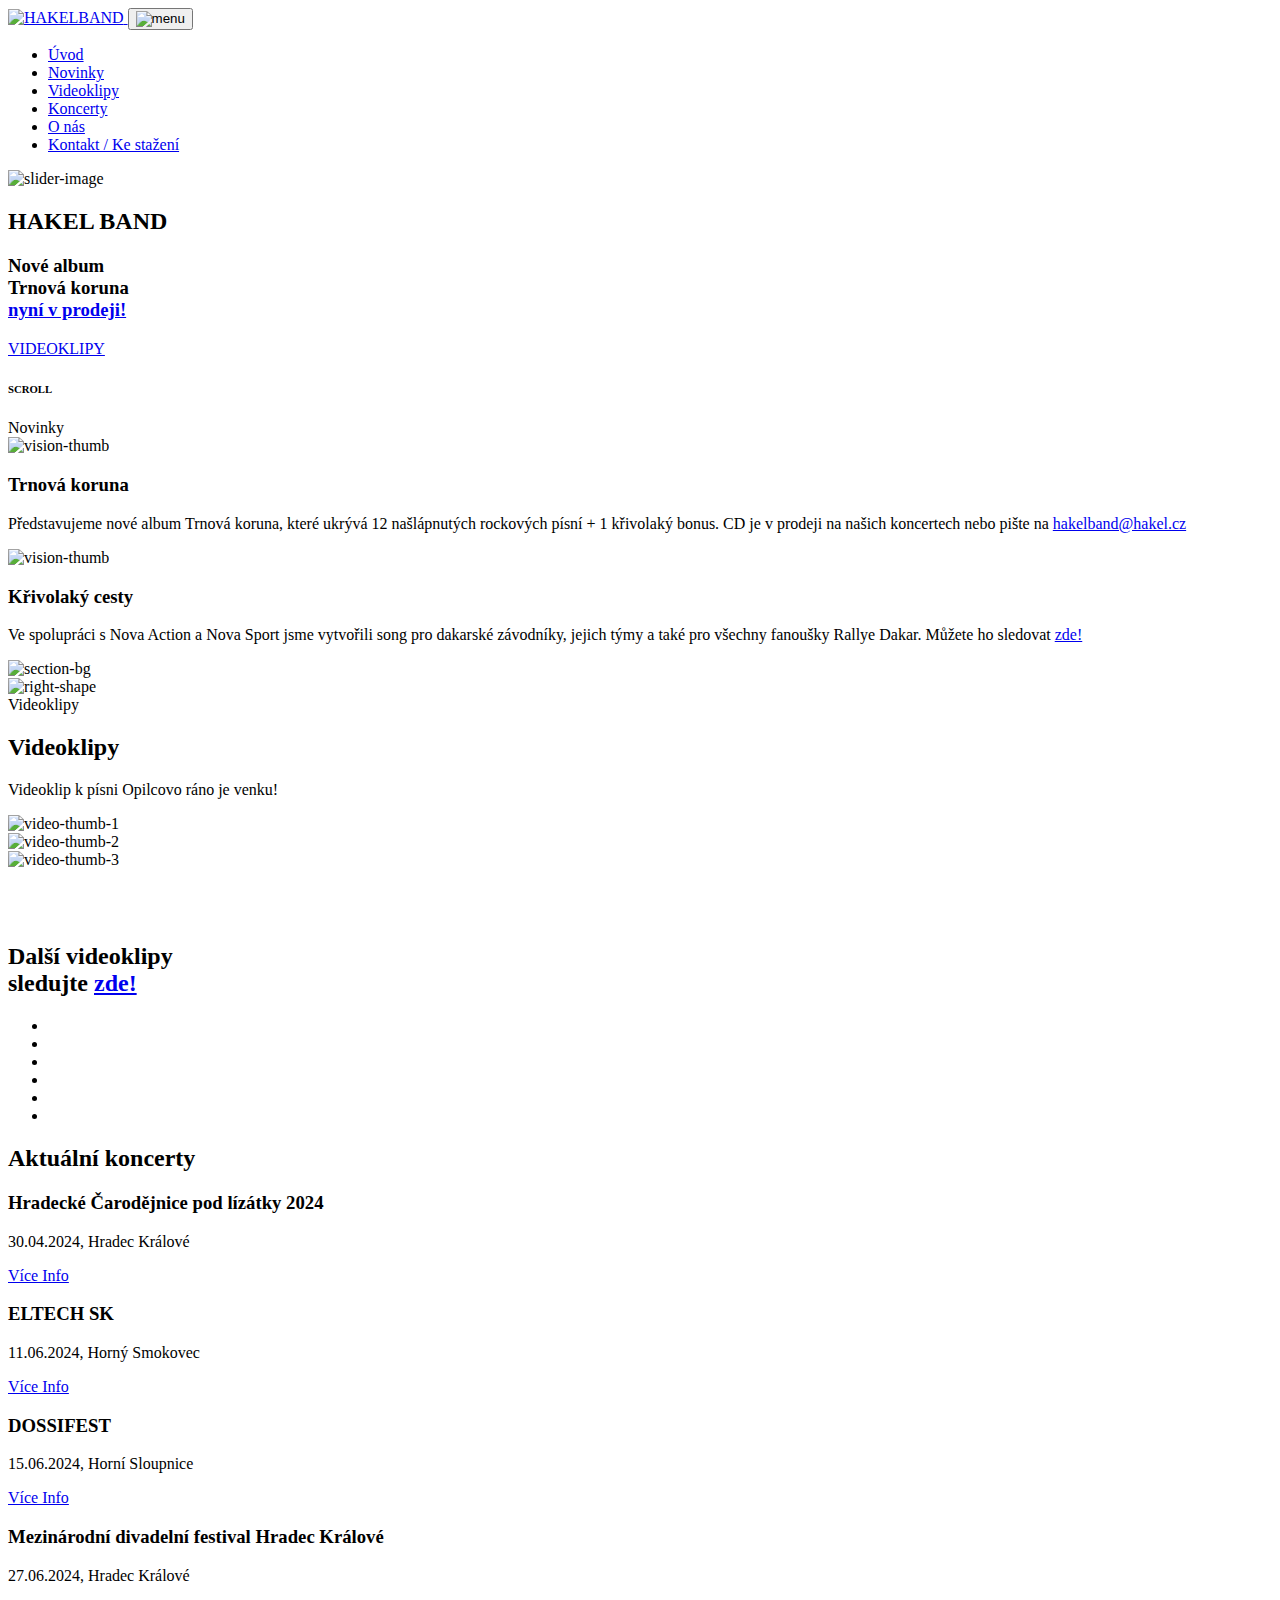
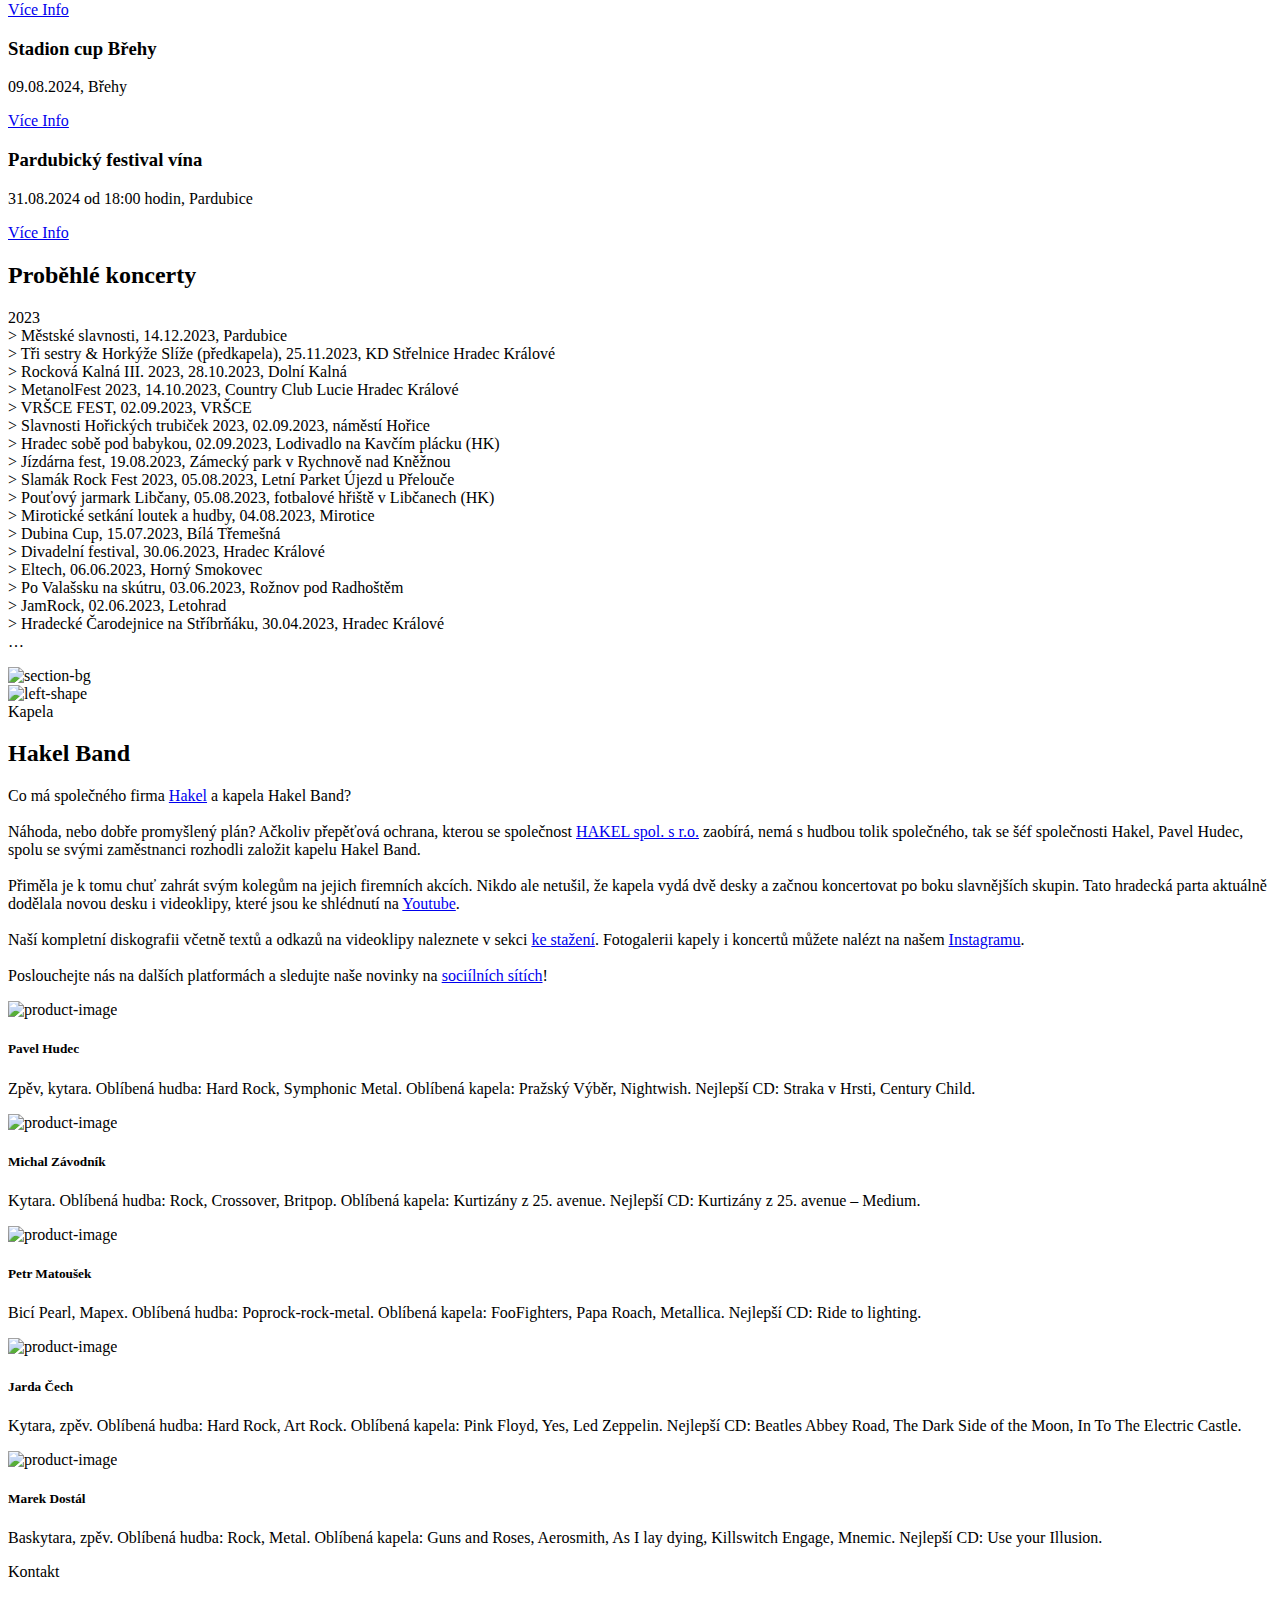
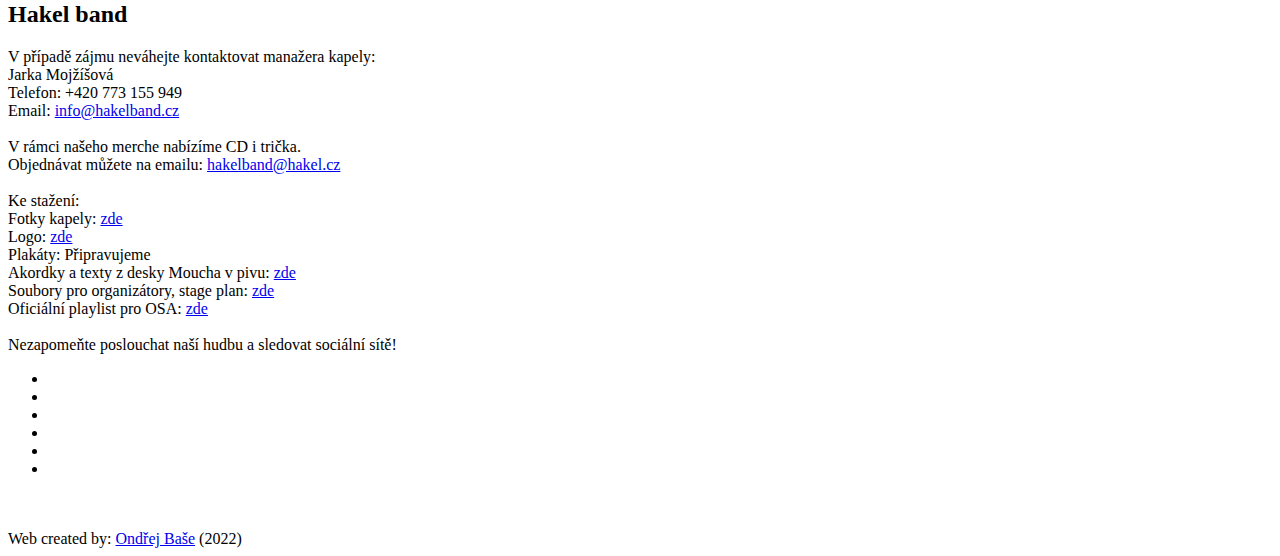
==== commit dcd0c3a9: "uprava novinky" ====
--- a/public/index.html
+++ b/public/index.html
@@ -191,7 +191,7 @@
             </div>
             <div class="text-content">
               <h3>Trnová koruna</h3>
-              <p>Představujeme vám nové album Trnová koruna, které v sobě ukrývá 12 našlápnutých rockových písní + 1 křivolaký bonus. CD je v prodeji na každém našem koncertu nebo pište na <a href="mailto:hakelband@hakel.cz">hakelband@hakel.cz</a></p>
+              <p>Představujeme nové album Trnová koruna, které ukrývá 12 našlápnutých rockových písní + 1 křivolaký bonus. CD je v prodeji na našich koncertech nebo pište na <a href="mailto:hakelband@hakel.cz">hakelband@hakel.cz</a></p>
             </div>
           </div>
           
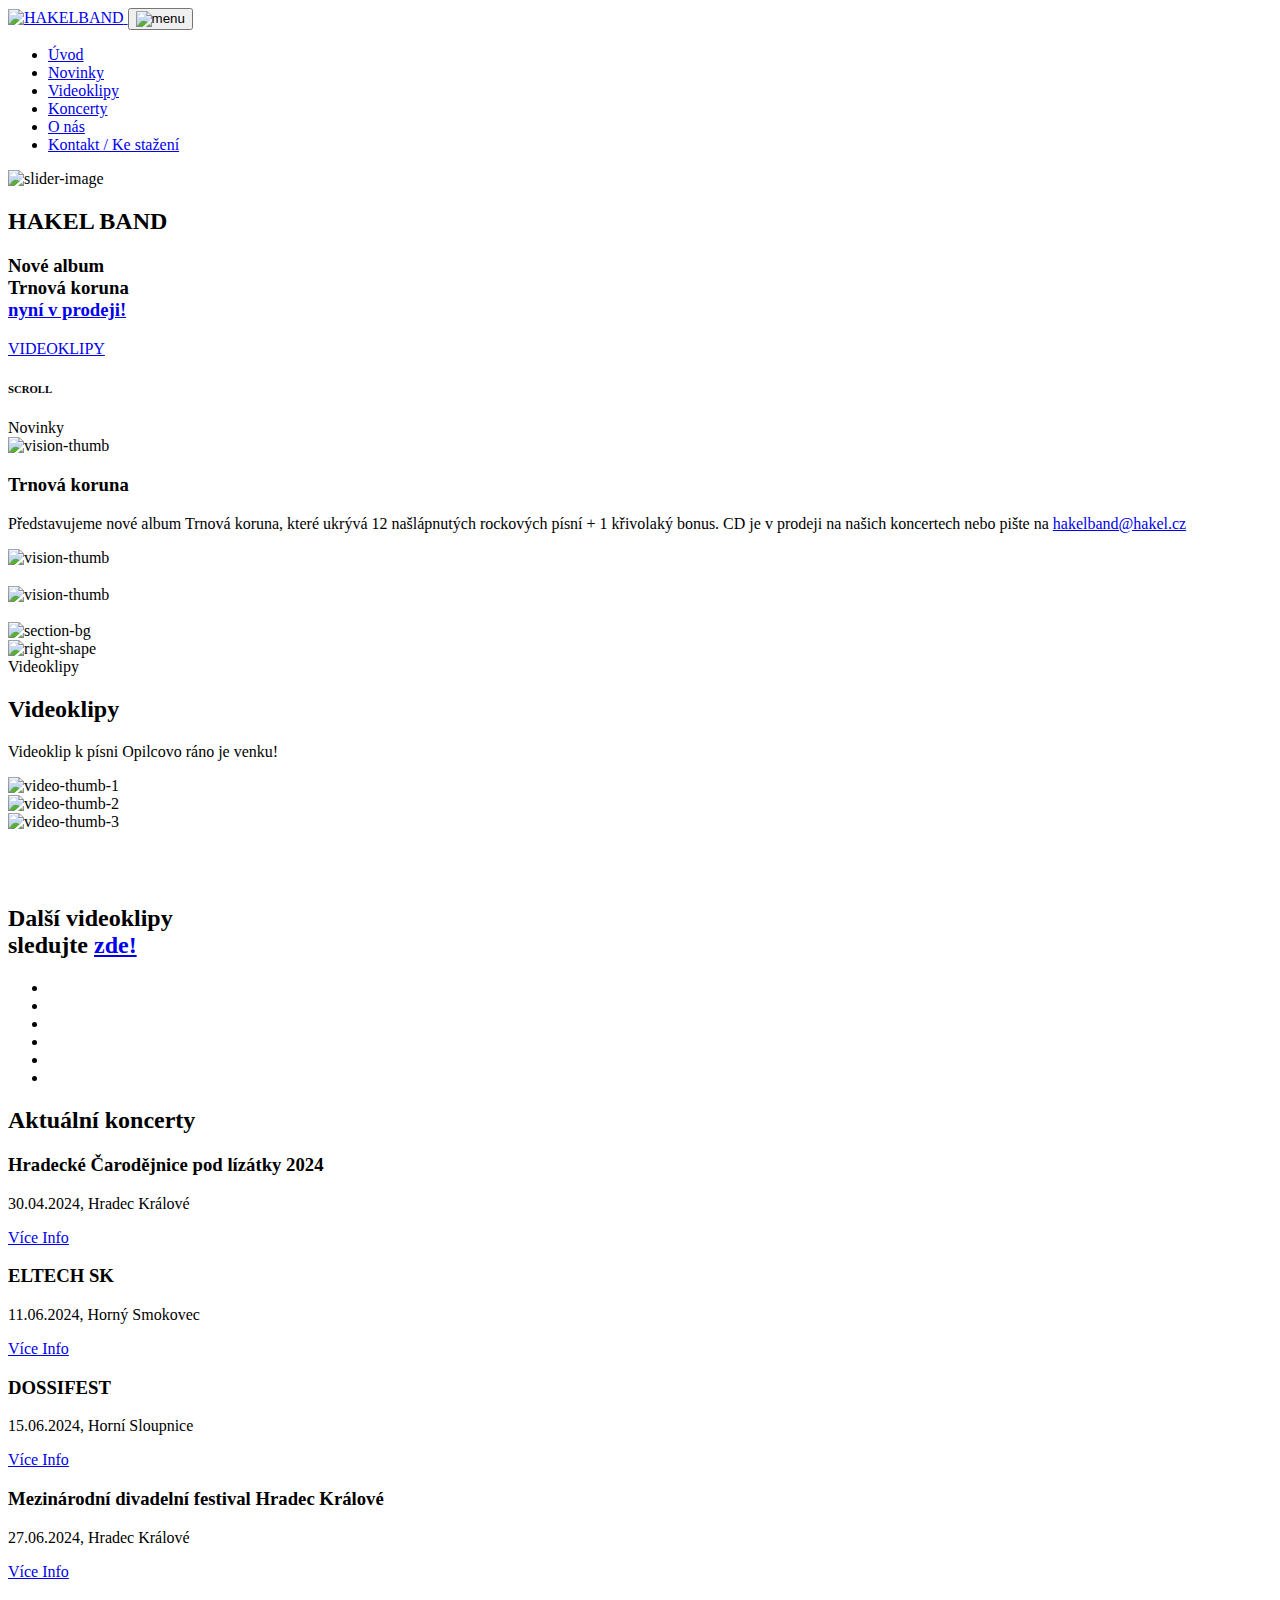
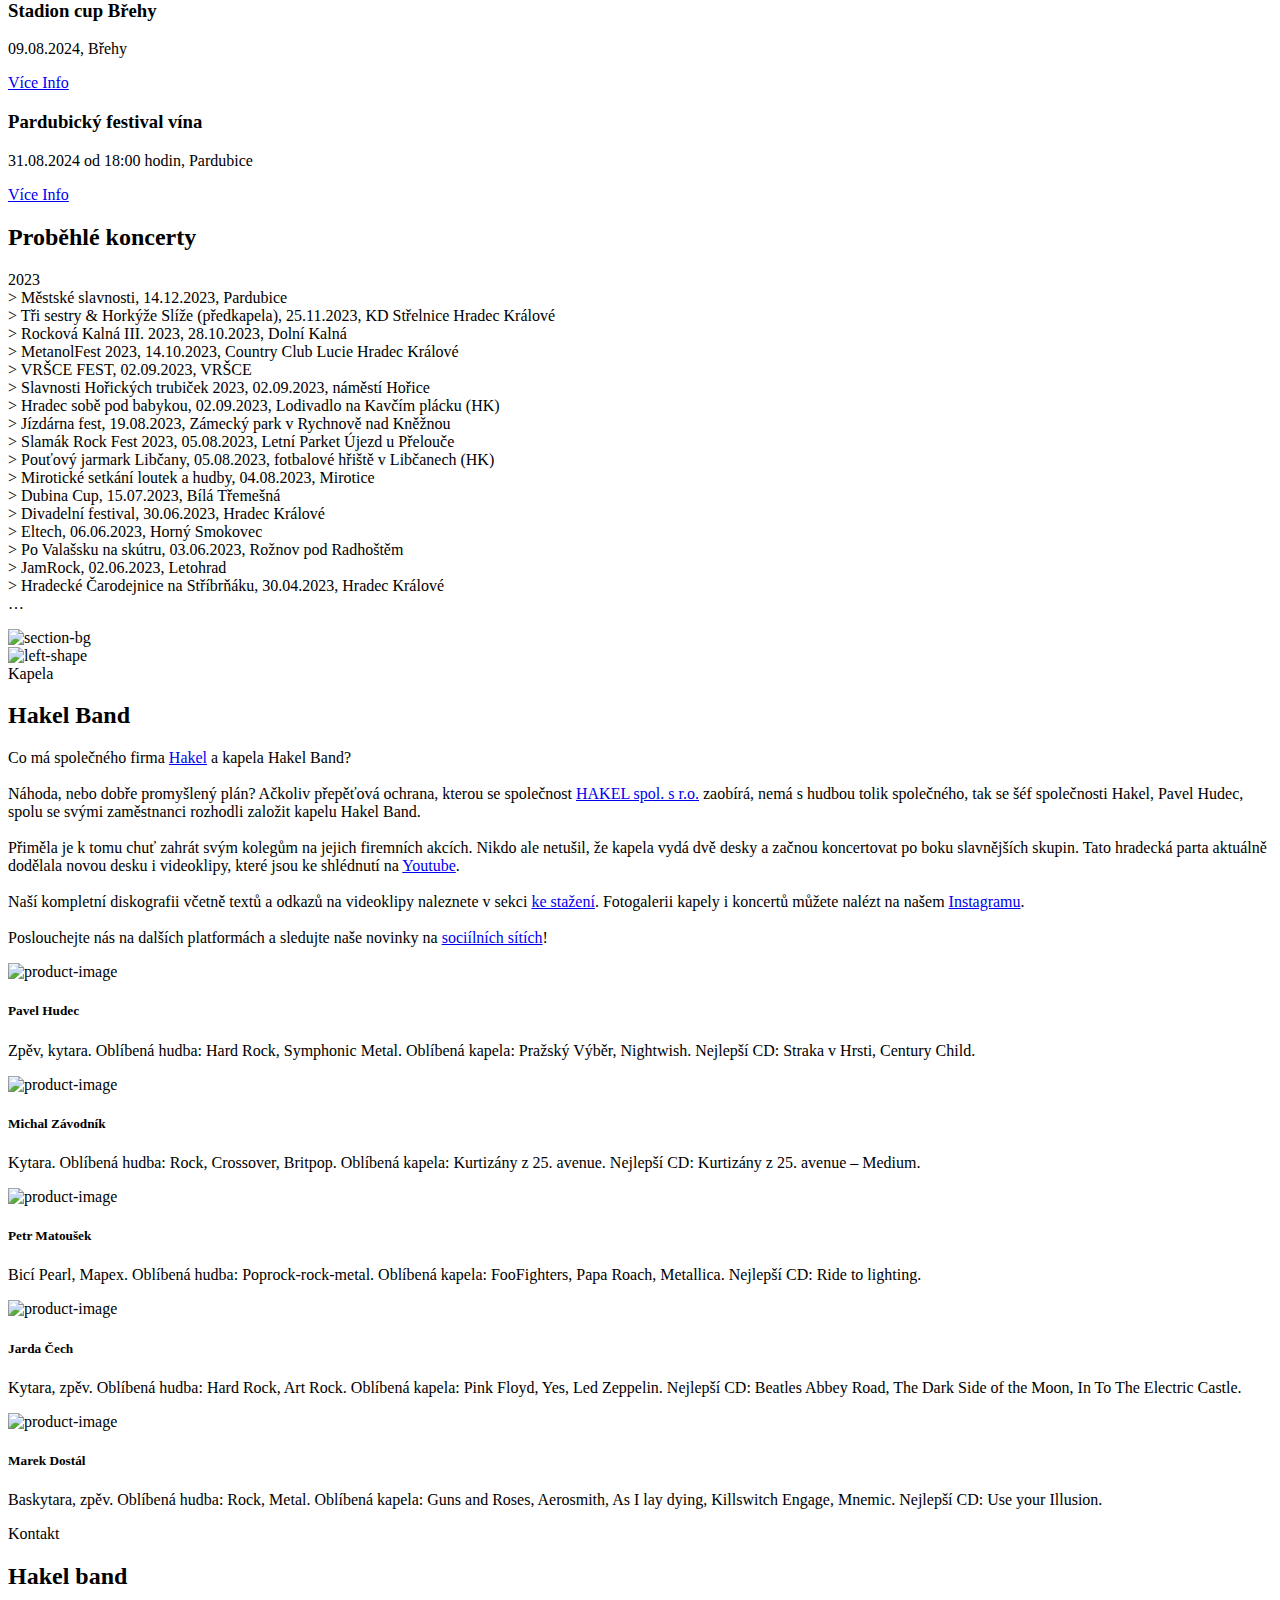
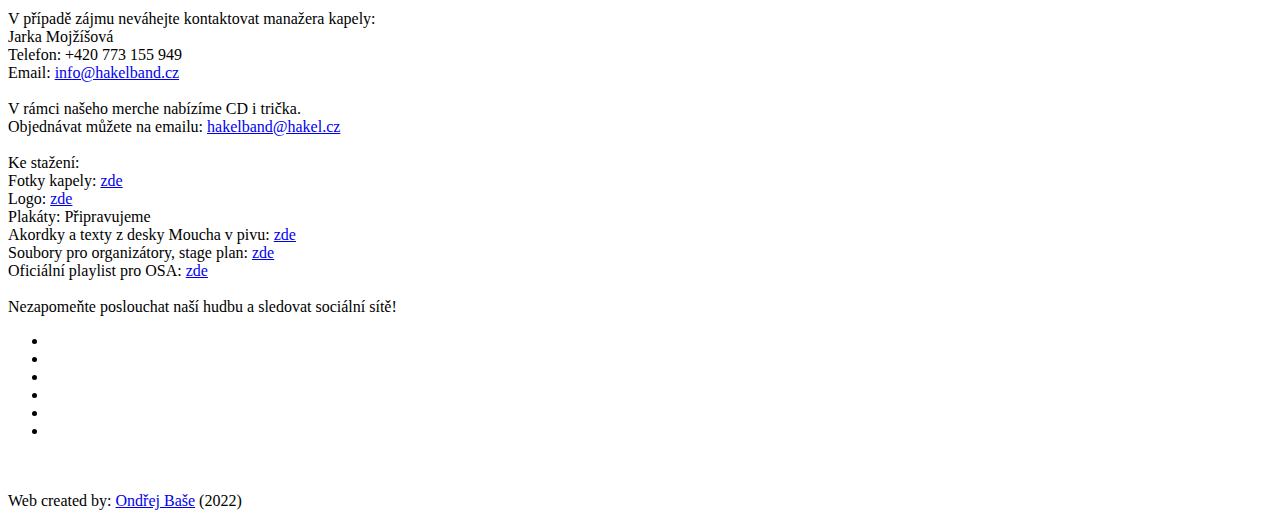
==== commit 735ada6f: "nove album obrazky pridany" ====
--- a/public/index.html
+++ b/public/index.html
@@ -197,11 +197,21 @@
           
           <div class="vision-item">
             <div class="image image-reveal">
-              <img src="//localhost:1313/images/empty.png" class="img-fluid" alt="vision-thumb">
+              <img src="//localhost:1313/images/novinky/trnova_koruna_2.jpg" class="img-fluid" alt="vision-thumb">
             </div>
             <div class="text-content">
-              <h3>Křivolaký cesty</h3>
-              <p>Ve spolupráci s Nova Action a Nova Sport jsme vytvořili song pro dakarské závodníky, jejich týmy a také pro všechny fanoušky Rallye Dakar. Můžete ho sledovat <a href="https://www.youtube.com/watch?v=pMUstMTUb44">zde!</a></p>
+              <h3></h3>
+              <p></p>
+            </div>
+          </div>
+          
+          <div class="vision-item">
+            <div class="image image-reveal">
+              <img src="//localhost:1313/images/novinky/trnova_koruna_3.jpg" class="img-fluid" alt="vision-thumb">
+            </div>
+            <div class="text-content">
+              <h3></h3>
+              <p></p>
             </div>
           </div>
           
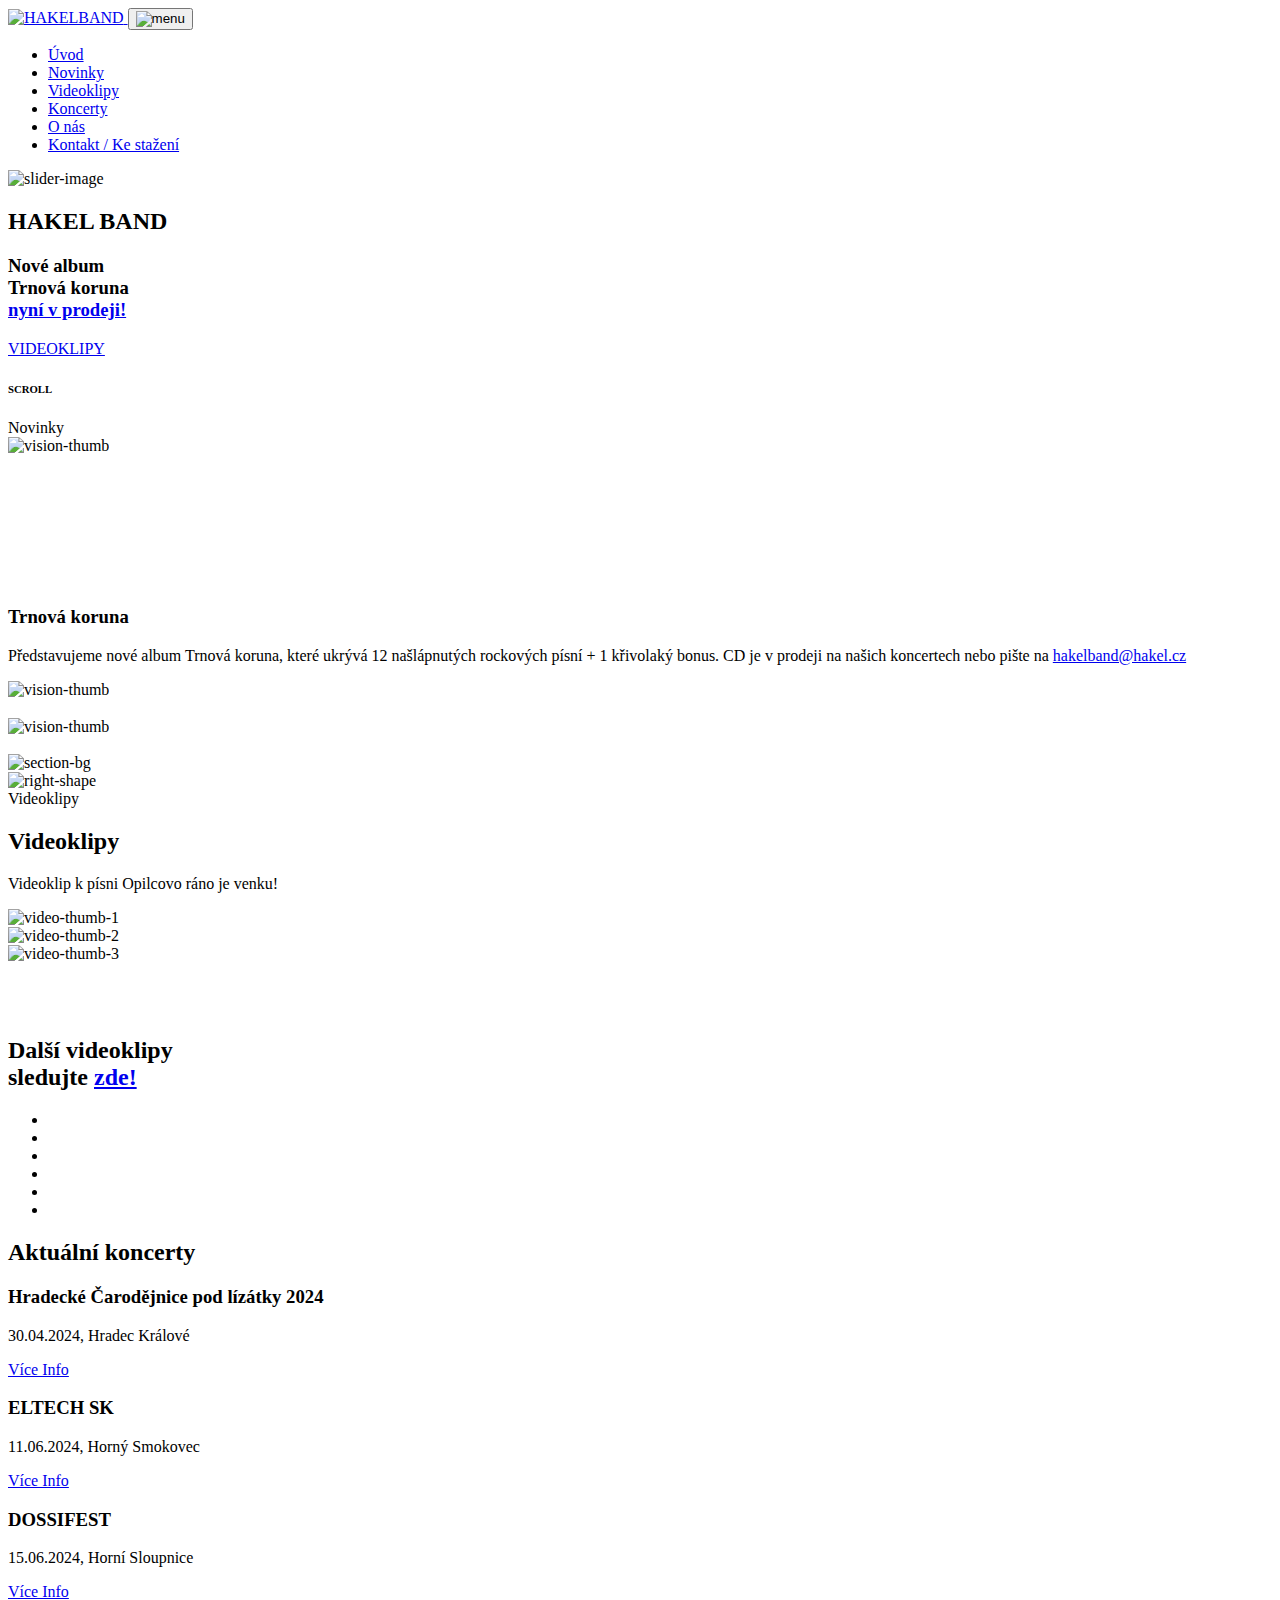
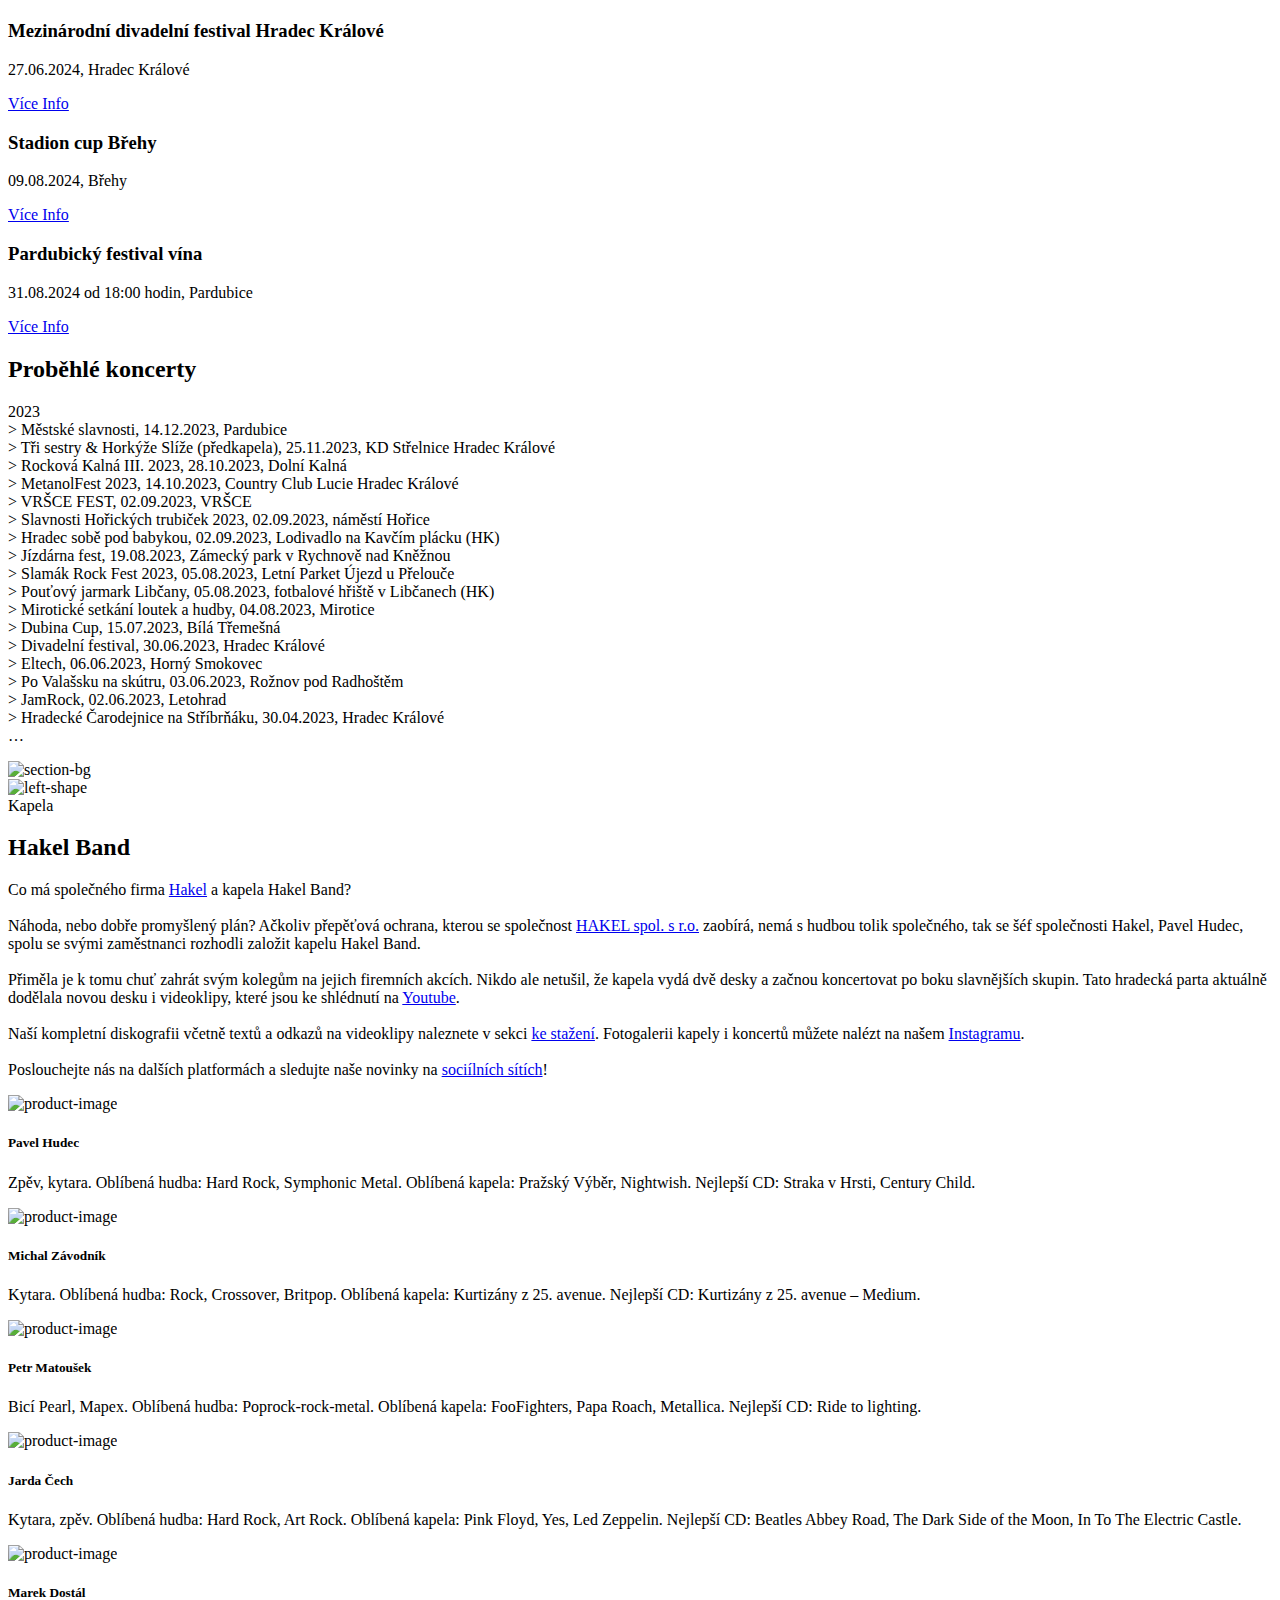
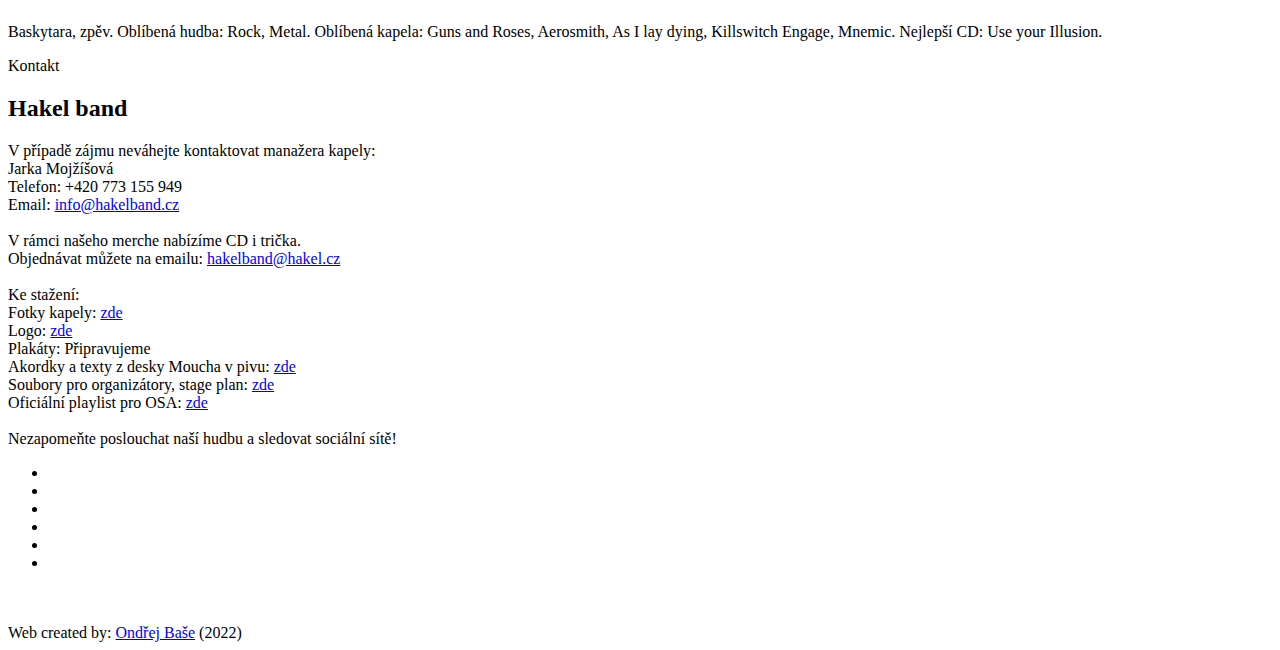
==== commit f697389c: "novinky uprava" ====
--- a/public/index.html
+++ b/public/index.html
@@ -190,7 +190,7 @@
               <img src="//localhost:1313/images/novinky/trnova_koruna.jpg" class="img-fluid" alt="vision-thumb">
             </div>
             <div class="text-content">
-              <h3>Trnová koruna</h3>
+              <h3><br><br><br><br><br><br>Trnová koruna</h3>
               <p>Představujeme nové album Trnová koruna, které ukrývá 12 našlápnutých rockových písní + 1 křivolaký bonus. CD je v prodeji na našich koncertech nebo pište na <a href="mailto:hakelband@hakel.cz">hakelband@hakel.cz</a></p>
             </div>
           </div>
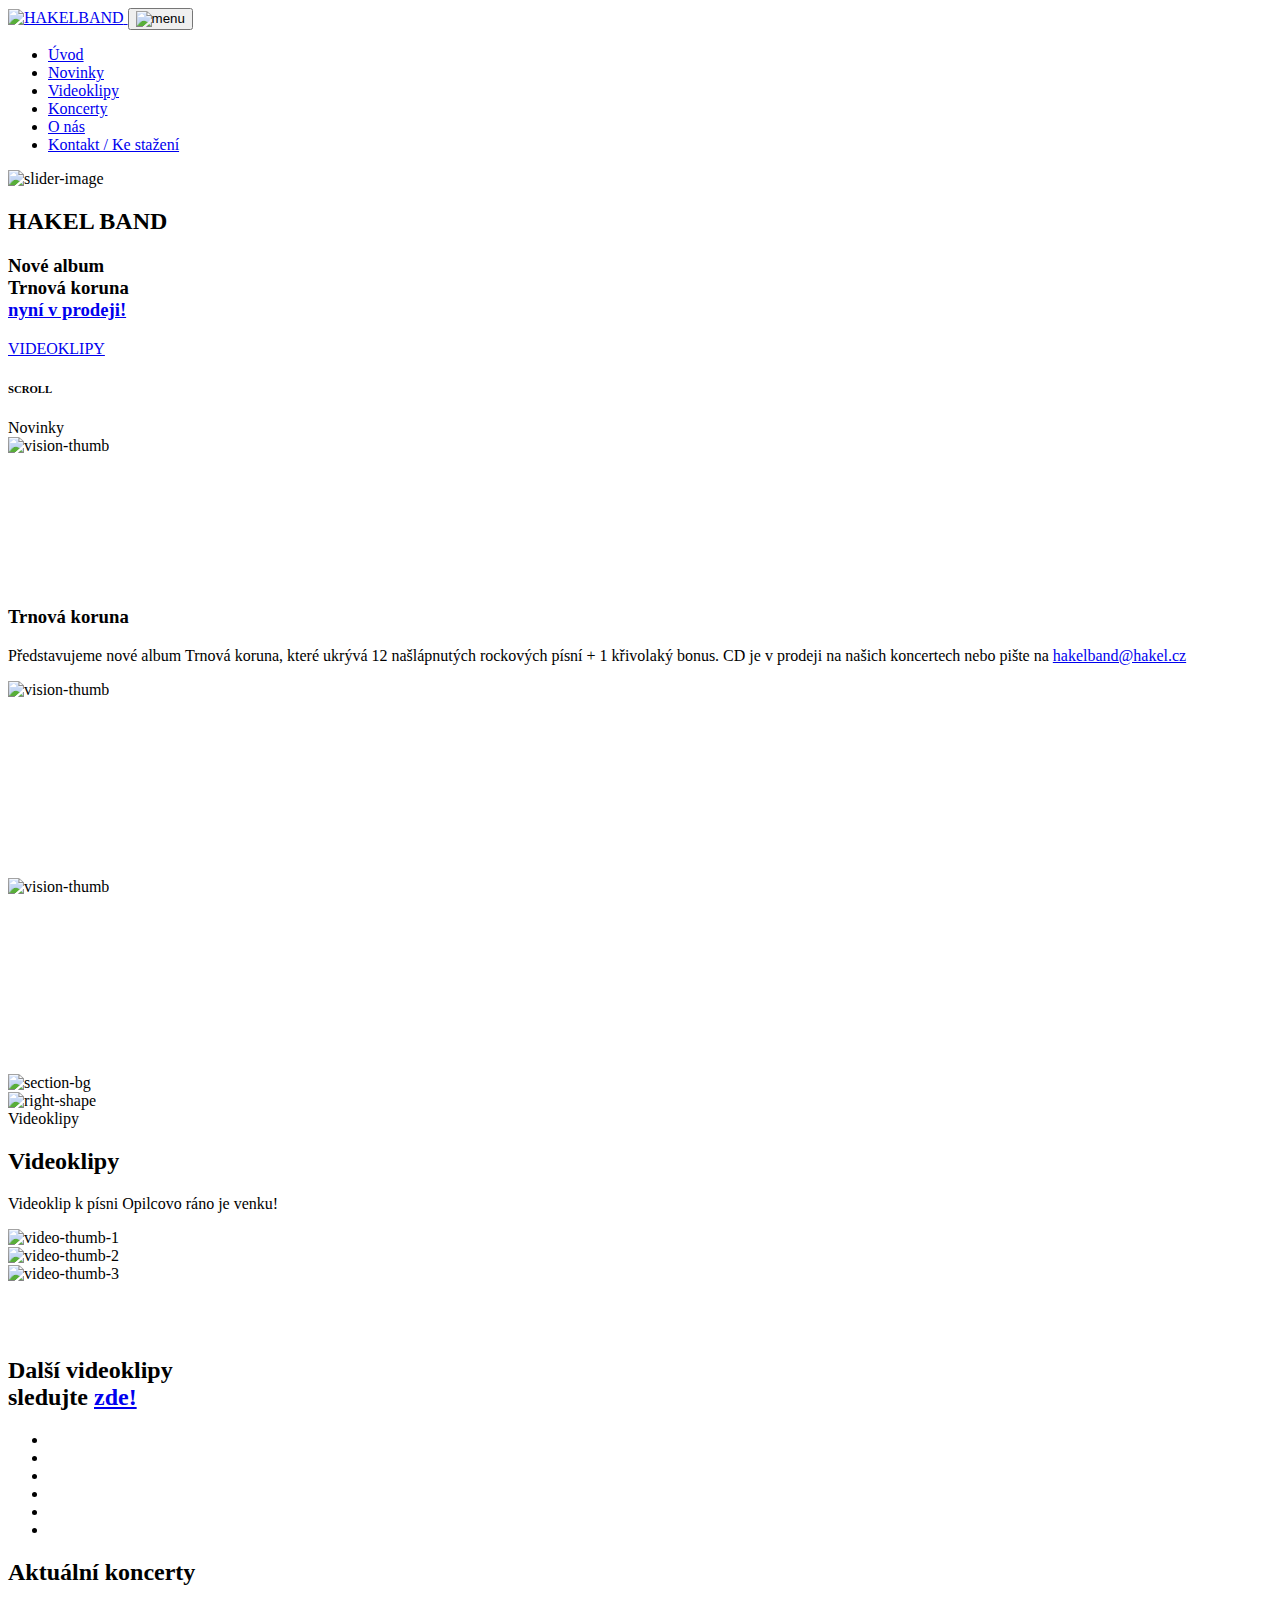
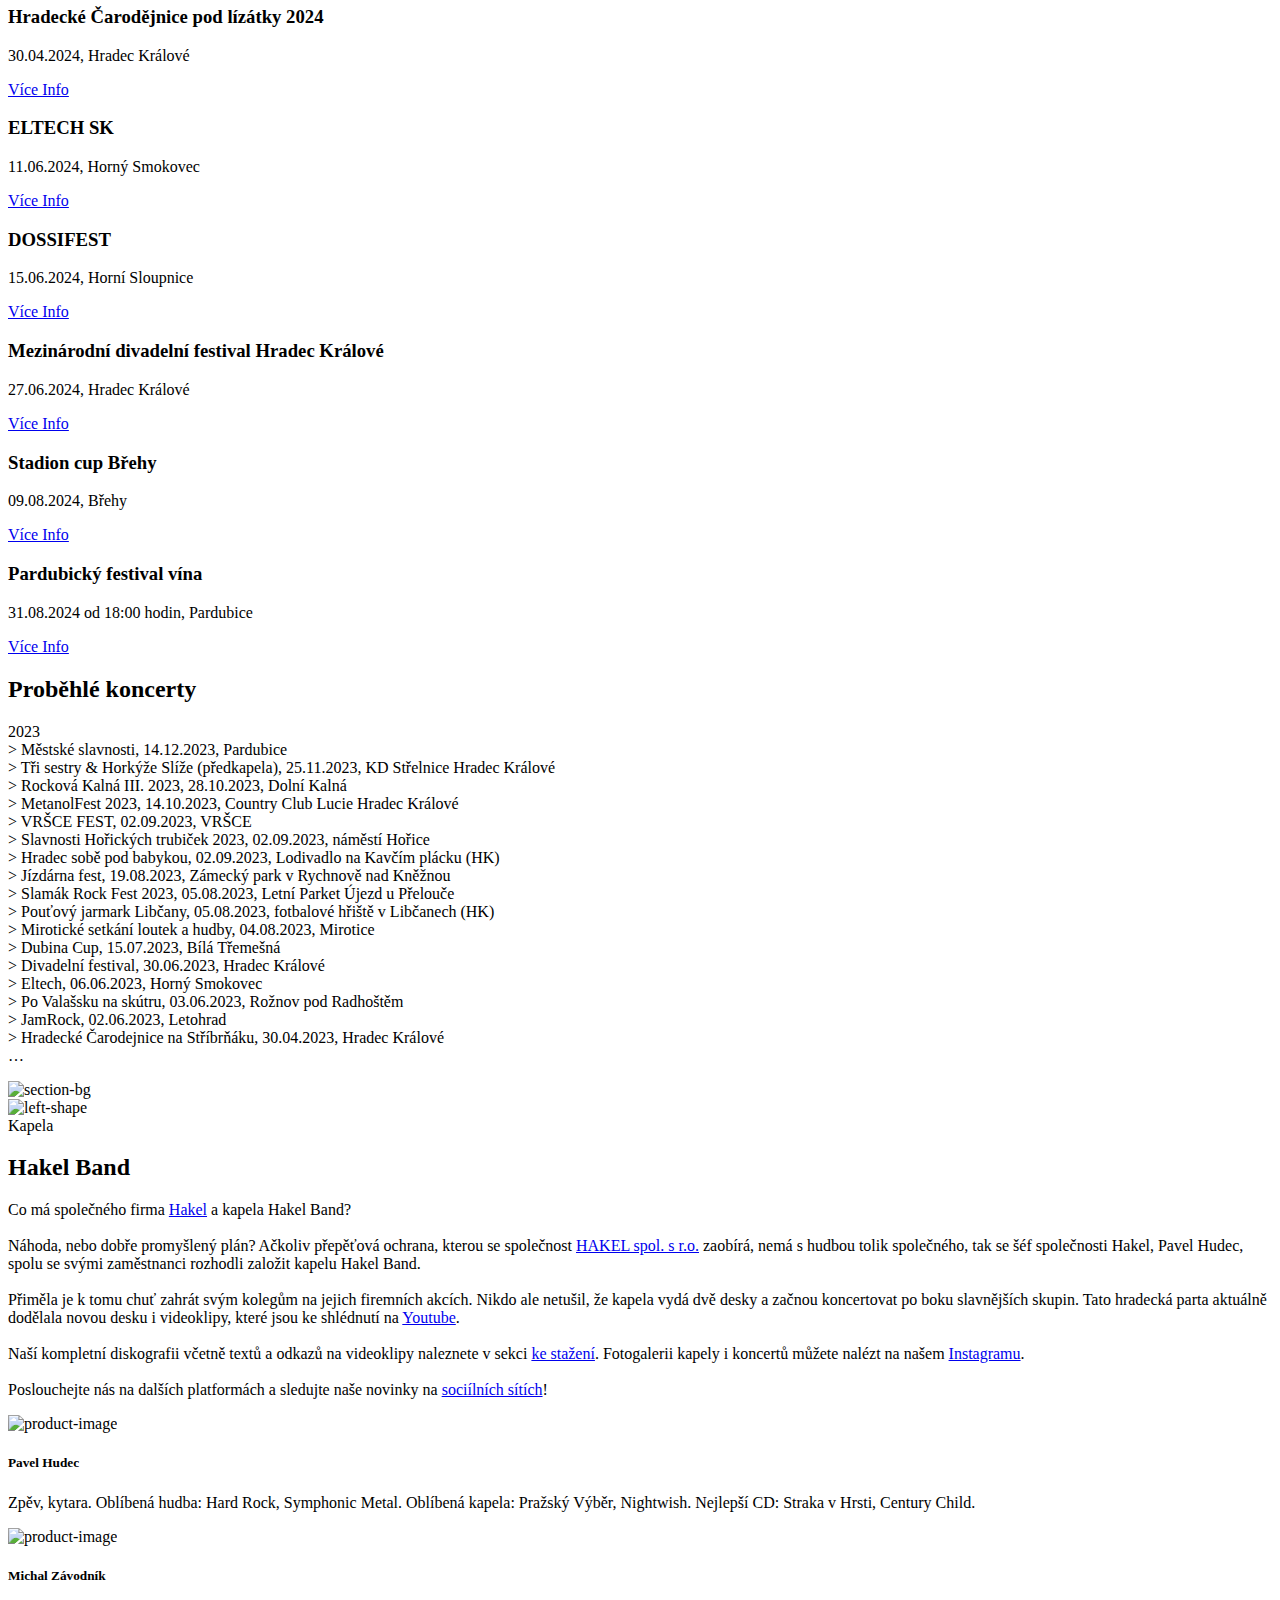
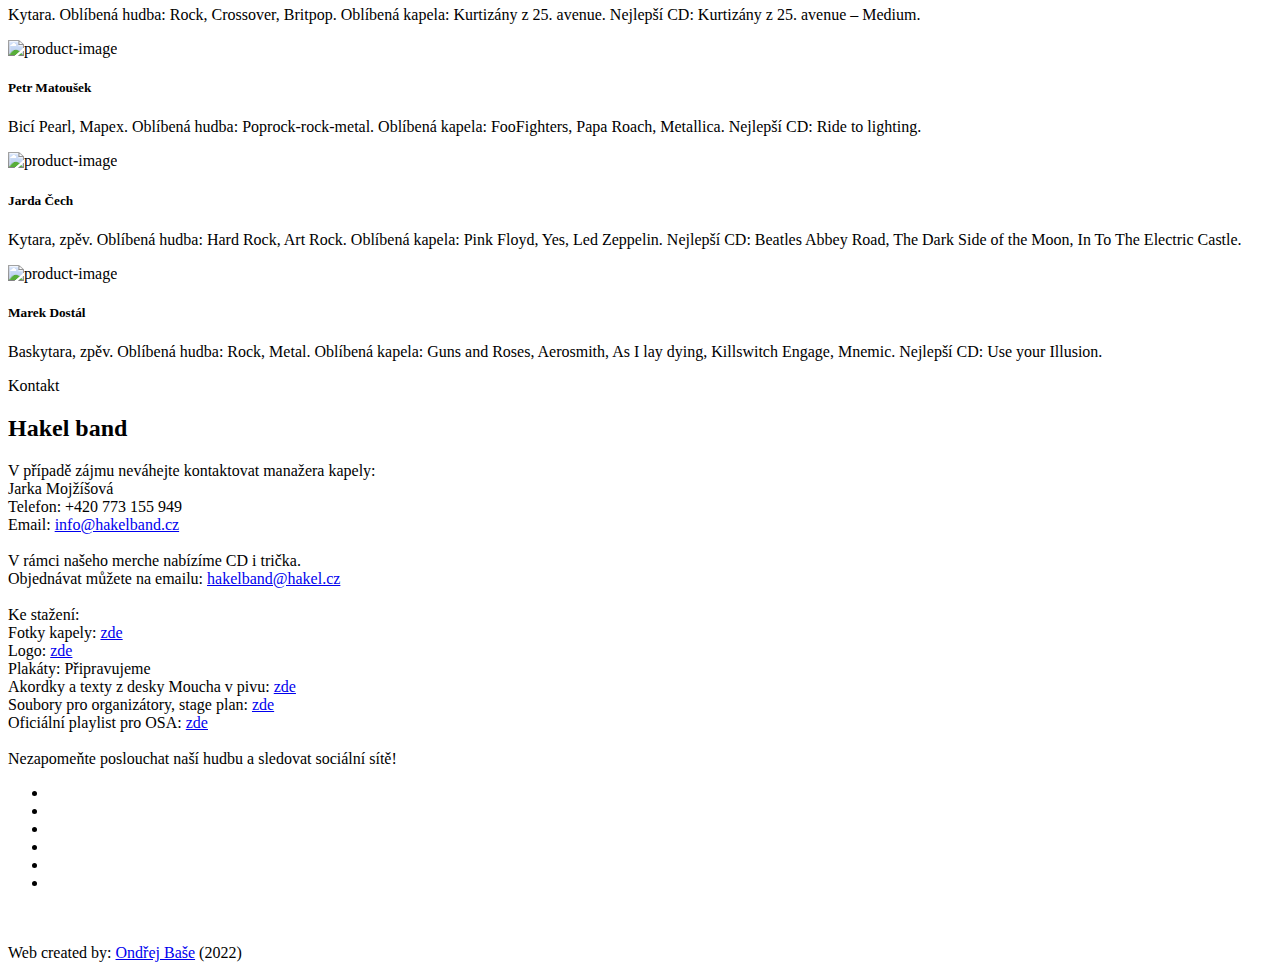
==== commit 90235653: "novinky upravy" ====
--- a/public/index.html
+++ b/public/index.html
@@ -201,7 +201,7 @@
             </div>
             <div class="text-content">
               <h3></h3>
-              <p></p>
+              <p><br><br><br><br><br><br><br><br></p>
             </div>
           </div>
           
@@ -211,7 +211,7 @@
             </div>
             <div class="text-content">
               <h3></h3>
-              <p></p>
+              <p><br><br><br><br><br><br><br><br></p>
             </div>
           </div>
           
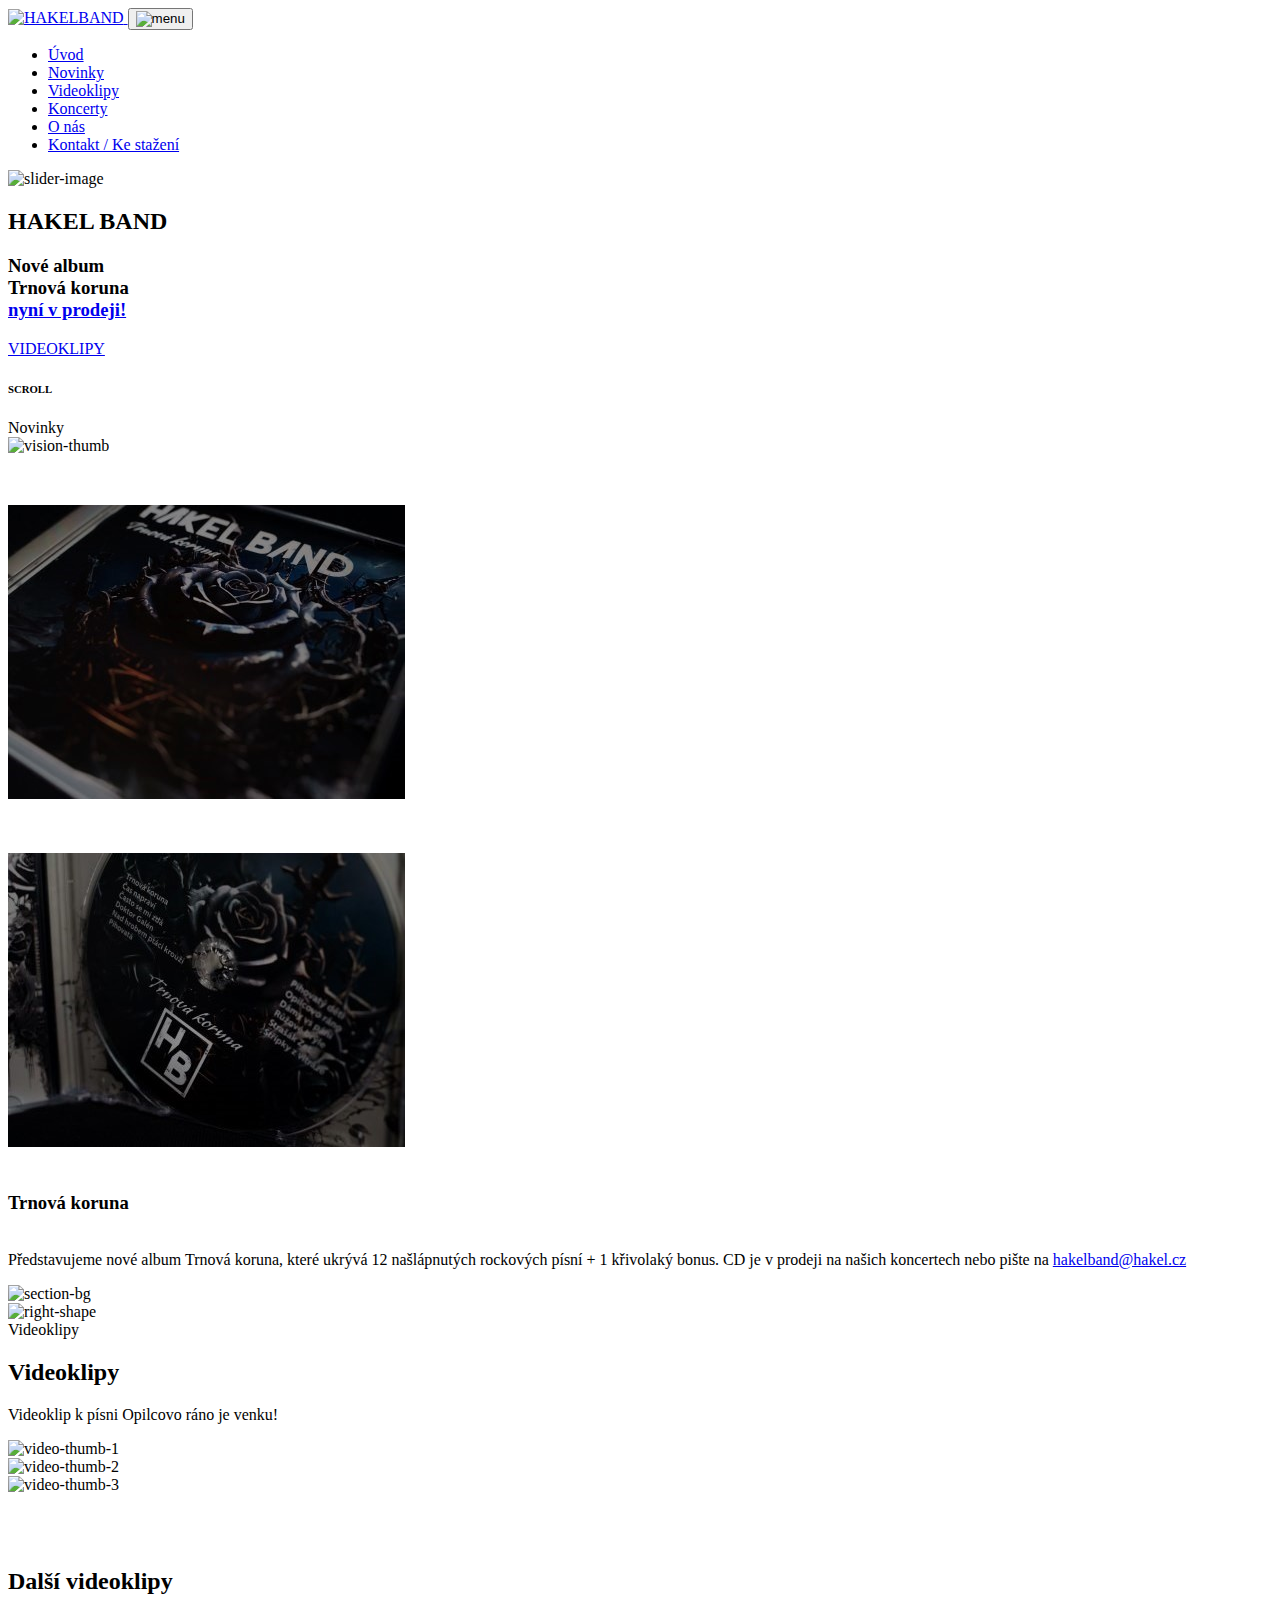
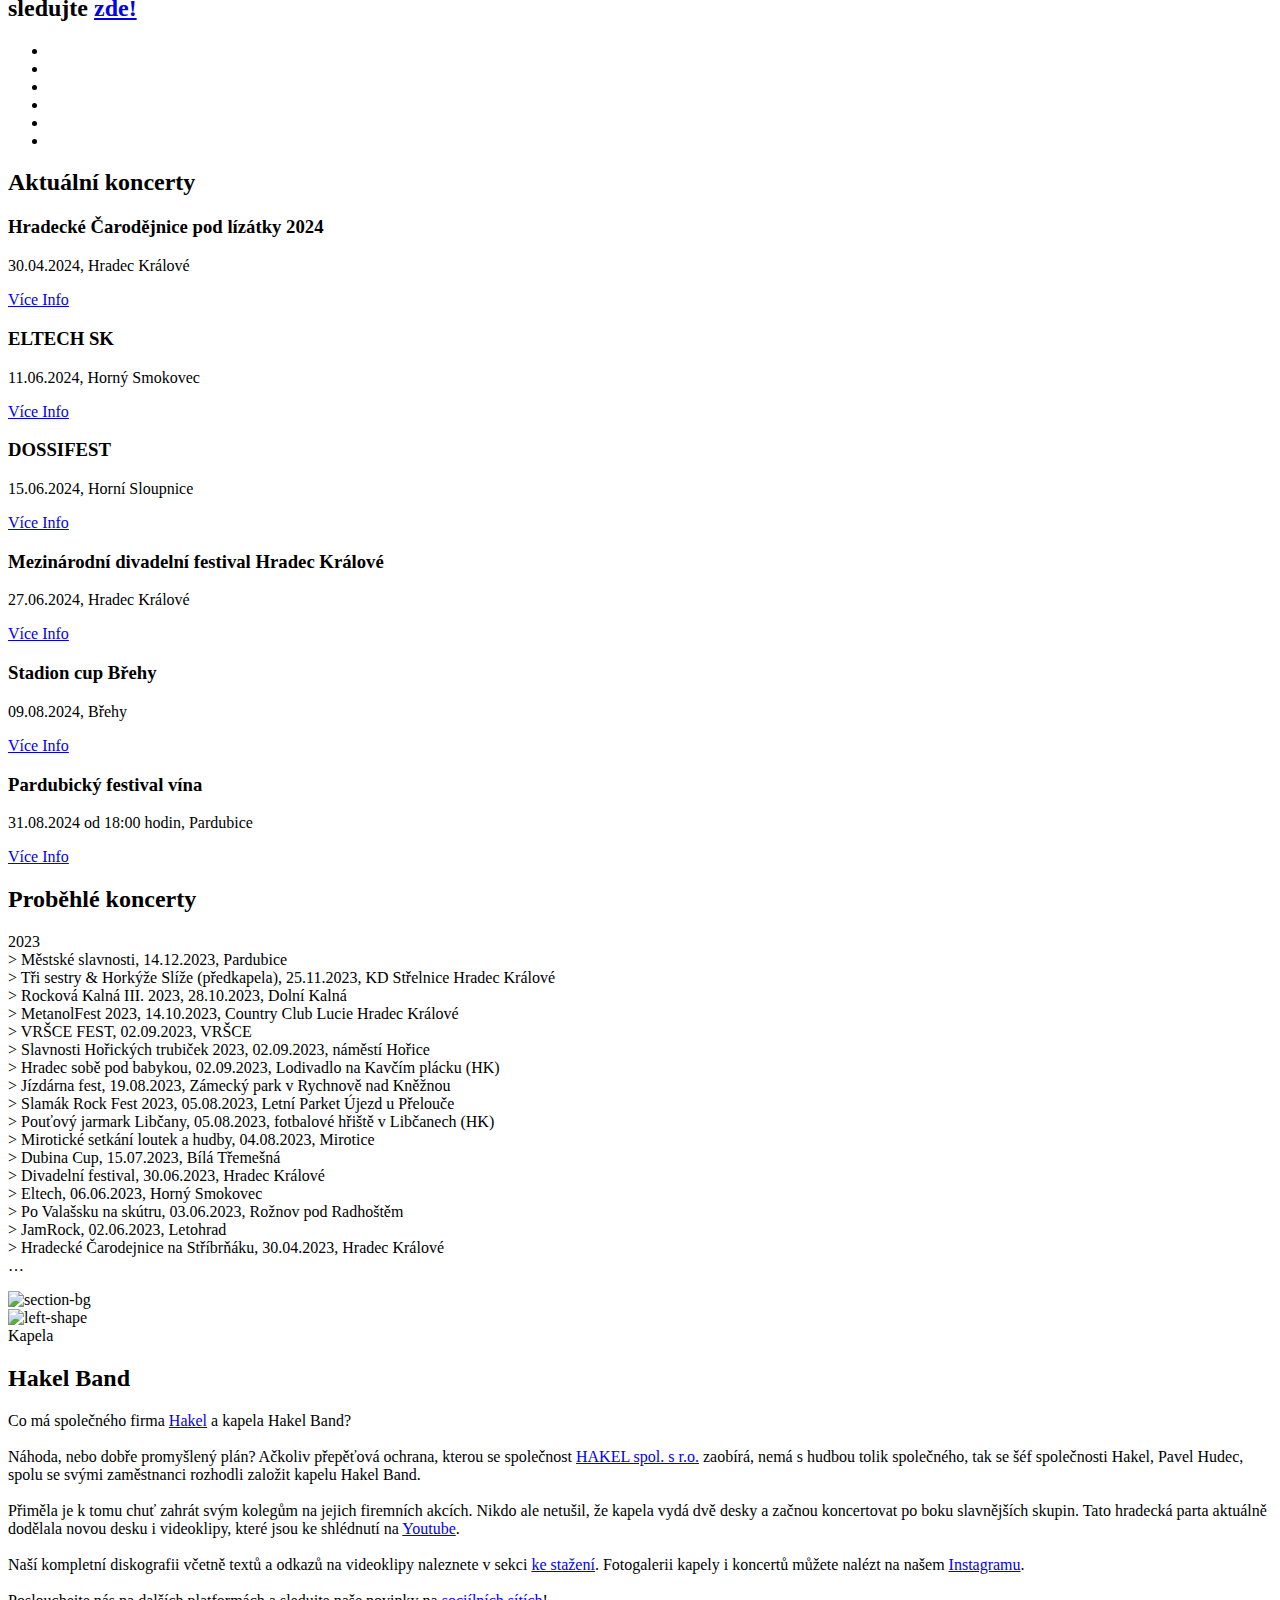
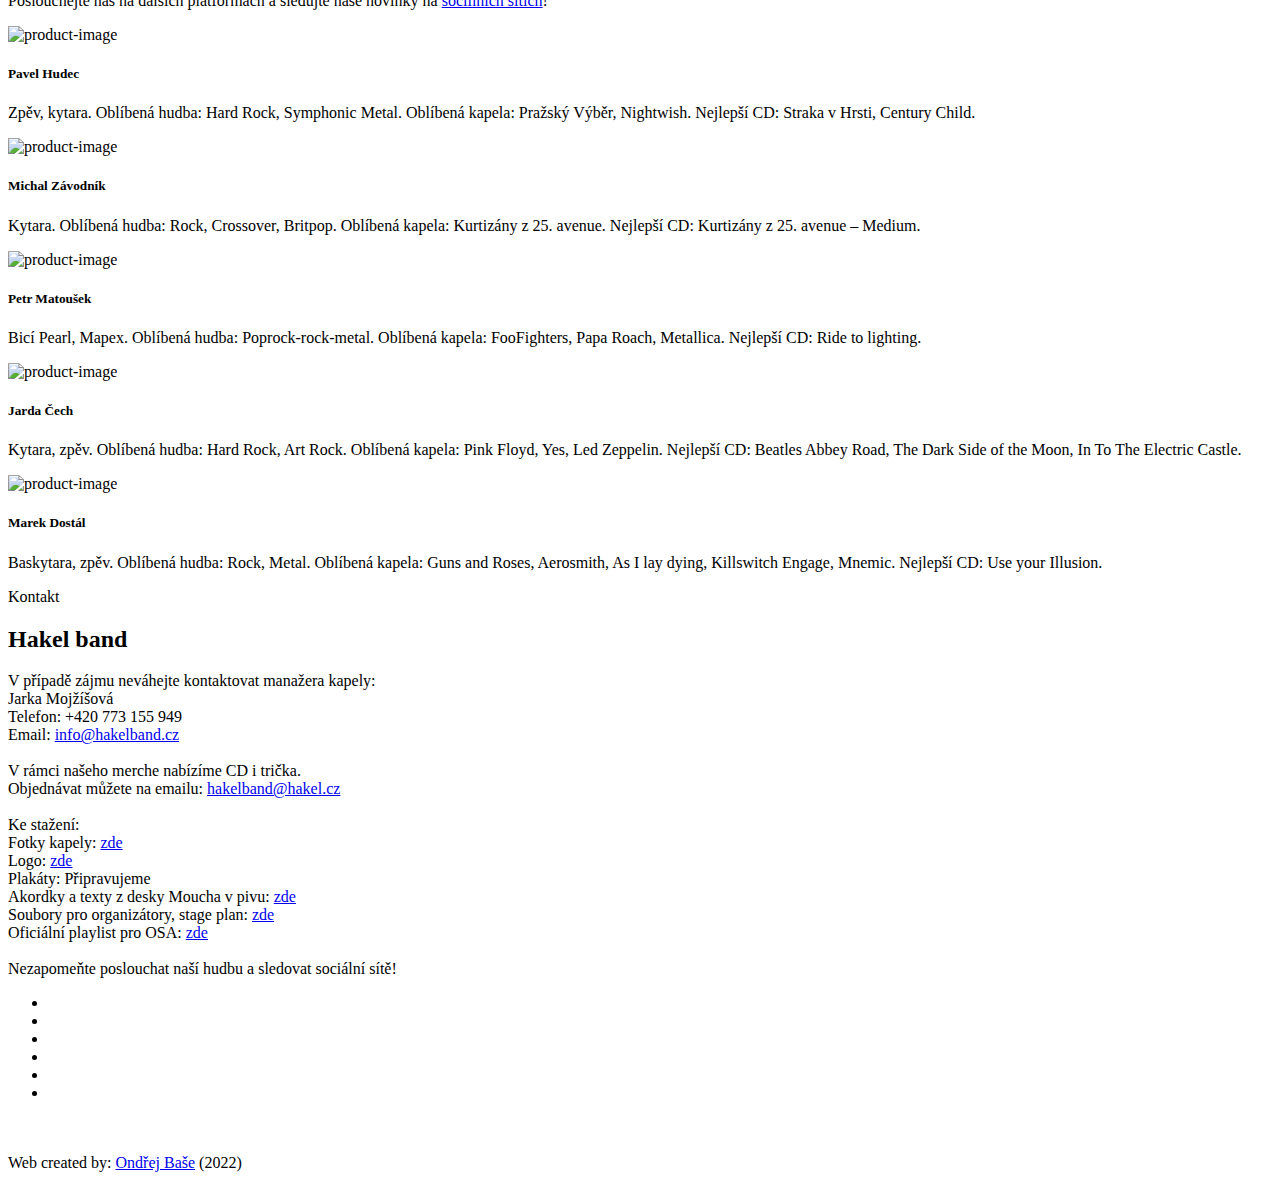
==== commit 175501a5: "novinky uprava" ====
--- a/public/index.html
+++ b/public/index.html
@@ -188,30 +188,14 @@
           <div class="vision-item">
             <div class="image image-reveal">
               <img src="//localhost:1313/images/novinky/trnova_koruna.jpg" class="img-fluid" alt="vision-thumb">
+              <p><br></p>
+              <img src="images/novinky/trnova_koruna_2.jpg" class="img-fluid" alt="vision-thumb">
+              <p><br></p>
+              <img src="images/novinky/trnova_koruna_3.jpg" class="img-fluid" alt="vision-thumb">
             </div>
             <div class="text-content">
-              <h3><br><br><br><br><br><br>Trnová koruna</h3>
-              <p>Představujeme nové album Trnová koruna, které ukrývá 12 našlápnutých rockových písní + 1 křivolaký bonus. CD je v prodeji na našich koncertech nebo pište na <a href="mailto:hakelband@hakel.cz">hakelband@hakel.cz</a></p>
-            </div>
-          </div>
-          
-          <div class="vision-item">
-            <div class="image image-reveal">
-              <img src="//localhost:1313/images/novinky/trnova_koruna_2.jpg" class="img-fluid" alt="vision-thumb">
-            </div>
-            <div class="text-content">
-              <h3></h3>
-              <p><br><br><br><br><br><br><br><br></p>
-            </div>
-          </div>
-          
-          <div class="vision-item">
-            <div class="image image-reveal">
-              <img src="//localhost:1313/images/novinky/trnova_koruna_3.jpg" class="img-fluid" alt="vision-thumb">
-            </div>
-            <div class="text-content">
-              <h3></h3>
-              <p><br><br><br><br><br><br><br><br></p>
+              <h3><br>Trnová koruna</h3>
+              <p><br>Představujeme nové album Trnová koruna, které ukrývá 12 našlápnutých rockových písní + 1 křivolaký bonus. CD je v prodeji na našich koncertech nebo pište na <a href="mailto:hakelband@hakel.cz">hakelband@hakel.cz</a></p>
             </div>
           </div>
           
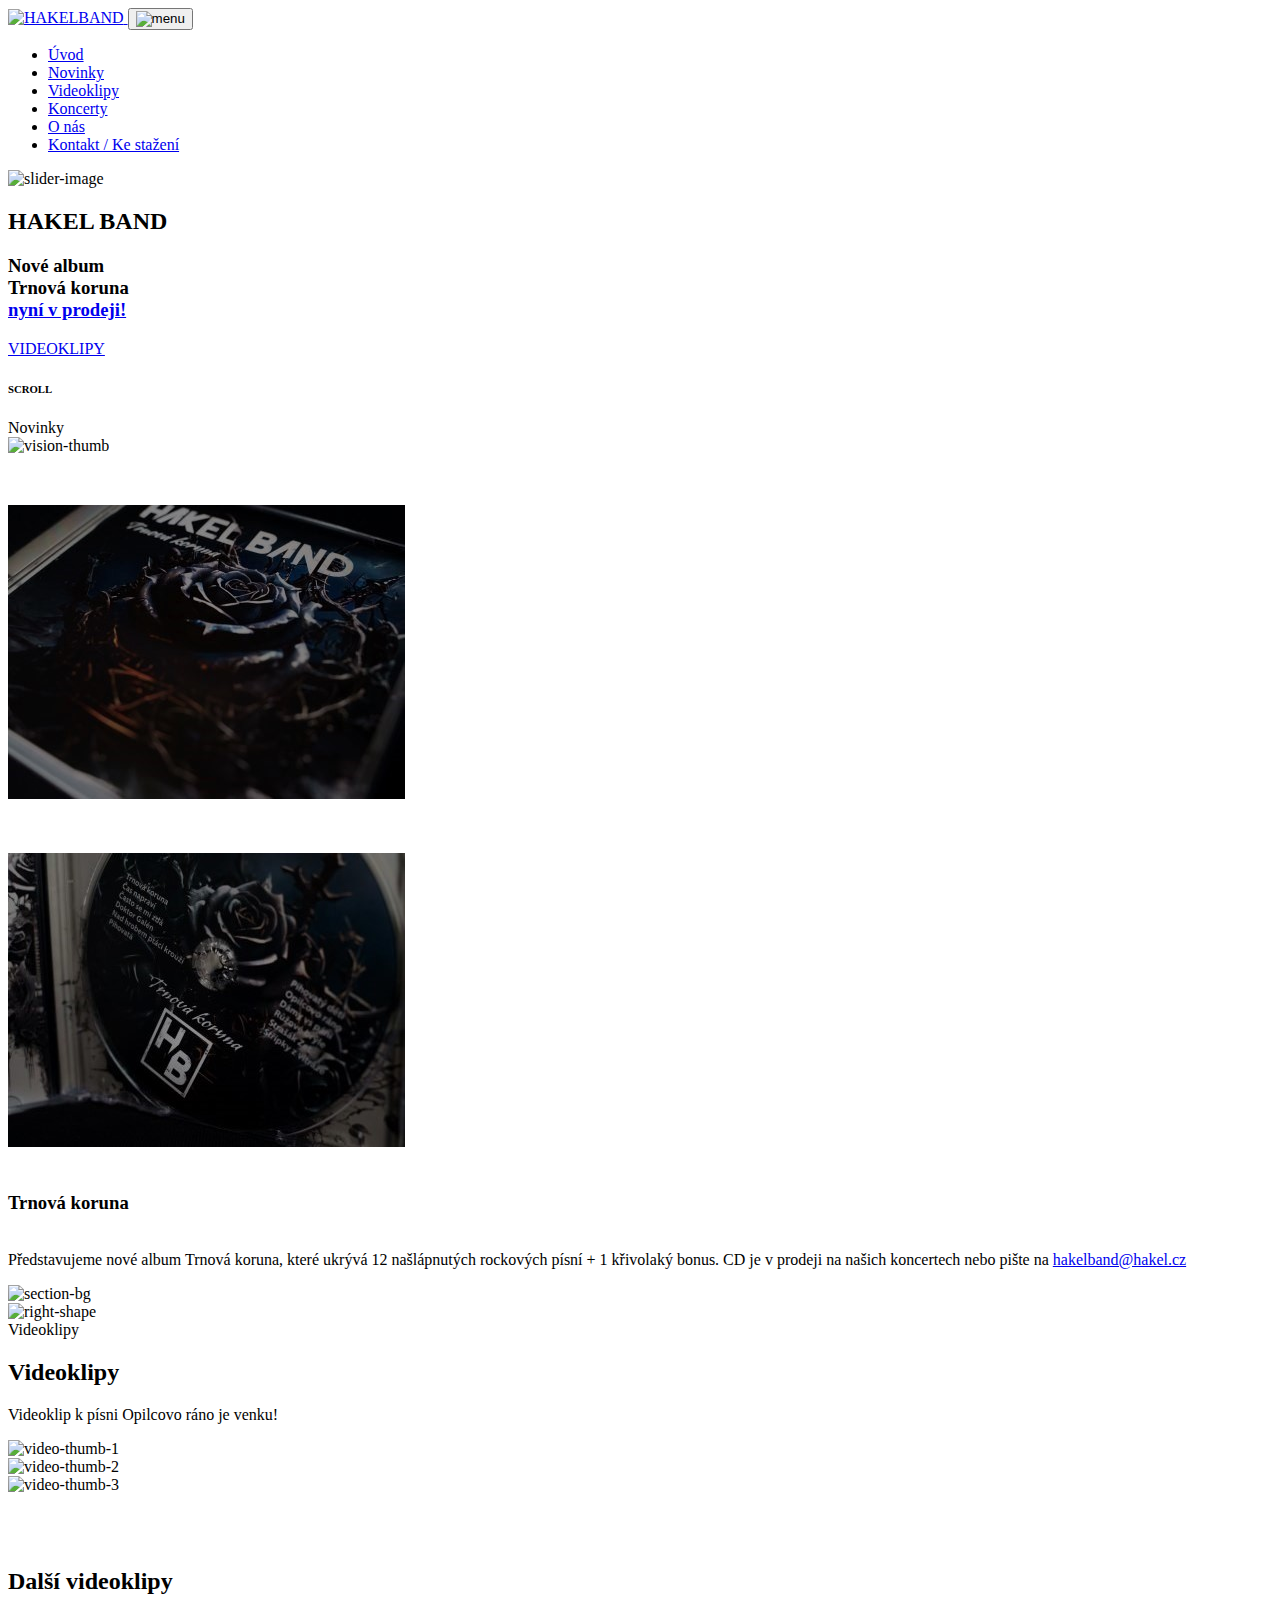
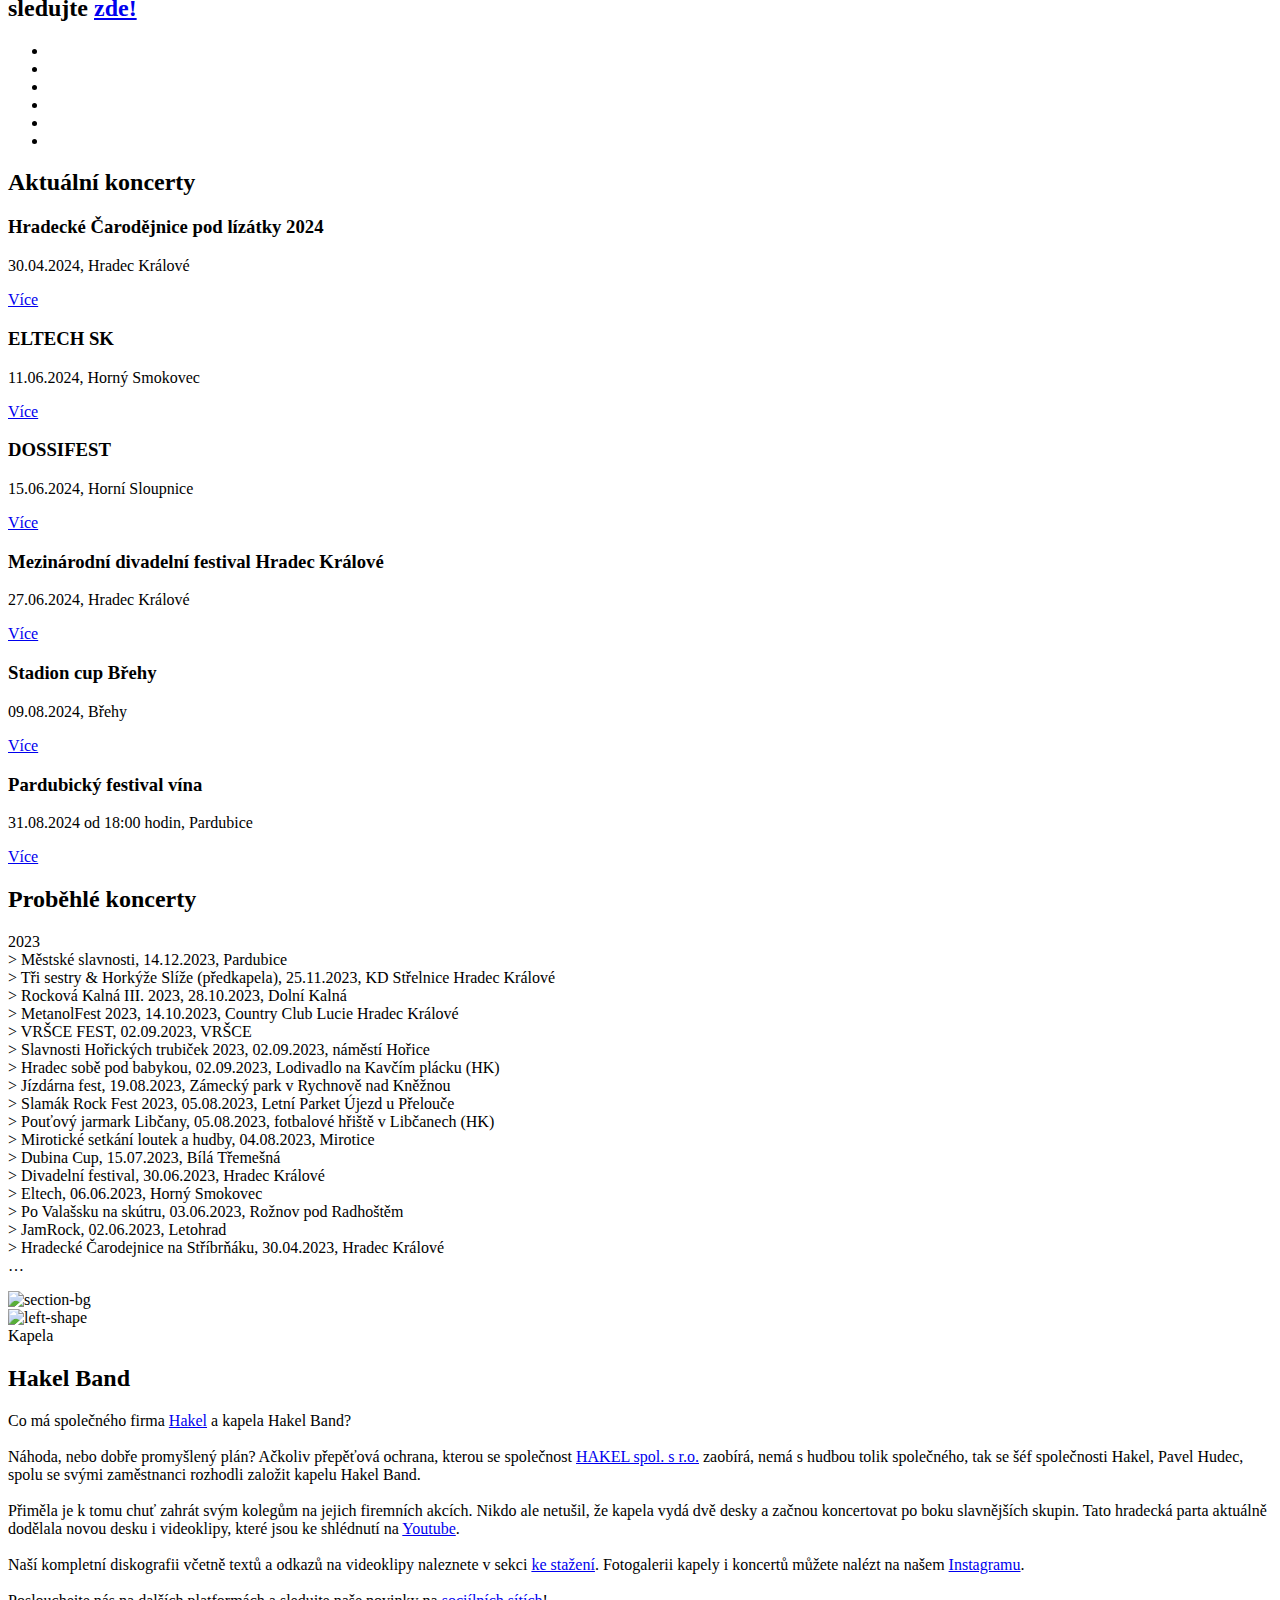
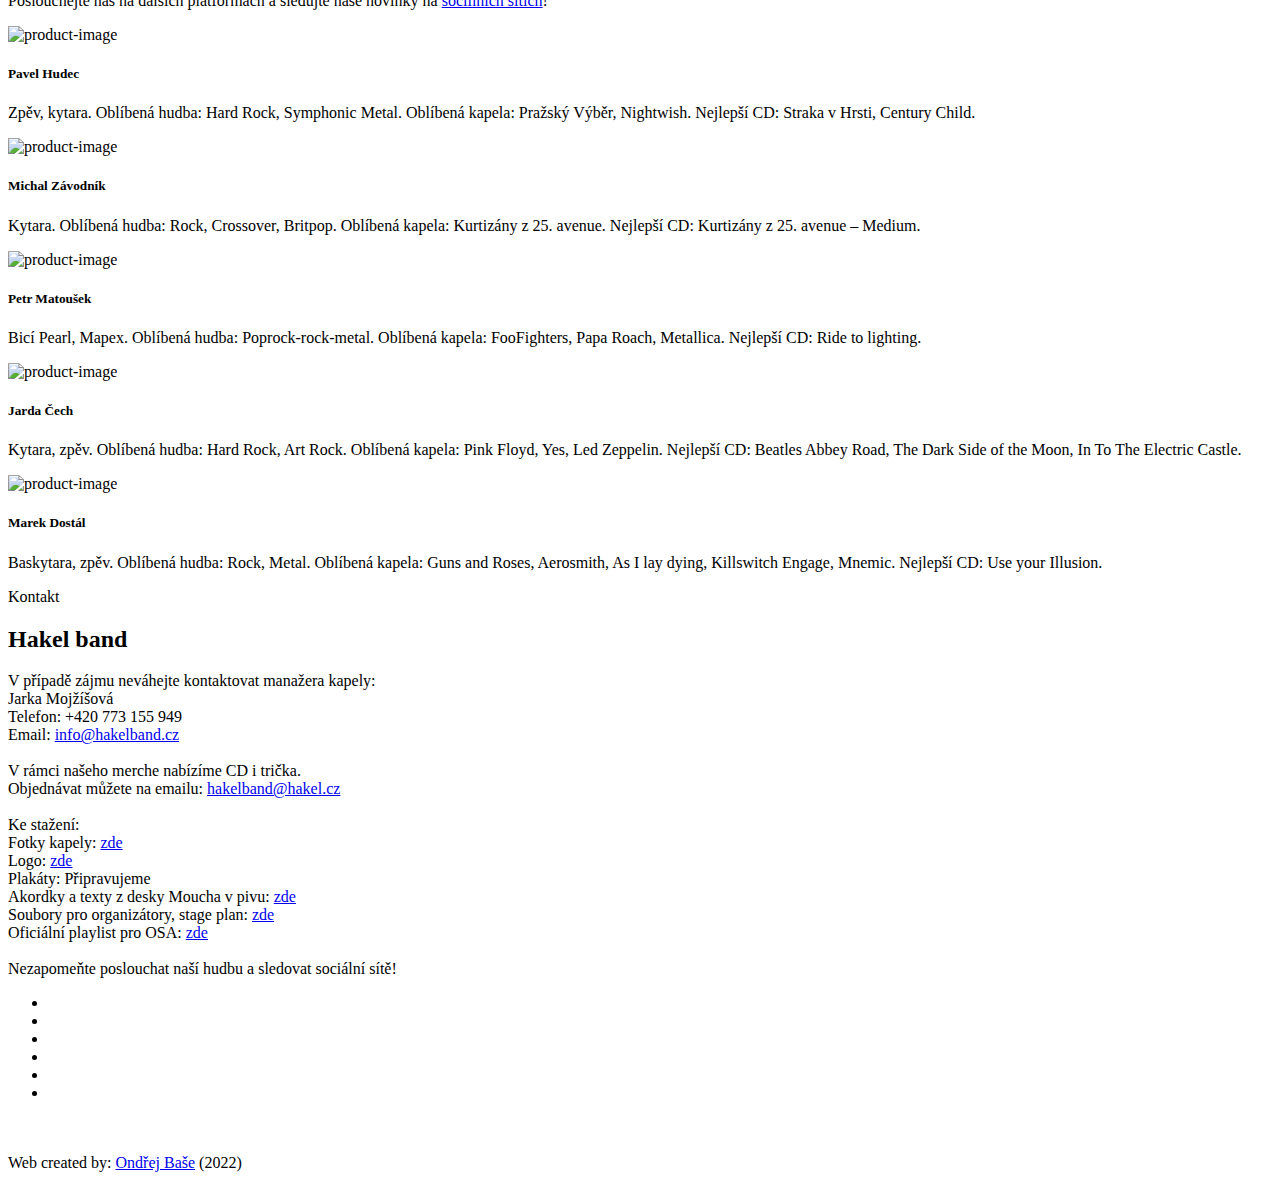
==== commit 19032cbc: "button uprava" ====
--- a/public/index.html
+++ b/public/index.html
@@ -318,7 +318,7 @@
 						</div>
 						
 						<div class="apply-button">
-              <a href="https://fb.me/e/8LsmSlhMD" target="_blank" class="apply-btn">Více Info</a>
+              <a href="https://fb.me/e/8LsmSlhMD" target="_blank" class="apply-btn">Více</a>
 						</div>
 					</div>
 					
@@ -329,7 +329,7 @@
 						</div>
 						
 						<div class="apply-button">
-              <a href="https://elektromanagement.sk/eltech-sk/" target="_blank" class="apply-btn">Více Info</a>
+              <a href="https://elektromanagement.sk/eltech-sk/" target="_blank" class="apply-btn">Více</a>
 						</div>
 					</div>
 					
@@ -340,7 +340,7 @@
 						</div>
 						
 						<div class="apply-button">
-              <a href="https://www.facebook.com/dosifest/" target="_blank" class="apply-btn">Více Info</a>
+              <a href="https://www.facebook.com/dosifest/" target="_blank" class="apply-btn">Více</a>
 						</div>
 					</div>
 					
@@ -351,7 +351,7 @@
 						</div>
 						
 						<div class="apply-button">
-              <a href="https://fb.me/e/3j96uV7eQ" target="_blank" class="apply-btn">Více Info</a>
+              <a href="https://fb.me/e/3j96uV7eQ" target="_blank" class="apply-btn">Více</a>
 						</div>
 					</div>
 					
@@ -362,7 +362,7 @@
 						</div>
 						
 						<div class="apply-button">
-              <a href="https://www.mopedbrehy.cz/stadion-cup-2024/" target="_blank" class="apply-btn">Více Info</a>
+              <a href="https://www.mopedbrehy.cz/stadion-cup-2024/" target="_blank" class="apply-btn">Více</a>
 						</div>
 					</div>
 					
@@ -373,7 +373,7 @@
 						</div>
 						
 						<div class="apply-button">
-              <a href="https://pardubickyfestivalvina.cz/" target="_blank" class="apply-btn">Více Info</a>
+              <a href="https://pardubickyfestivalvina.cz/" target="_blank" class="apply-btn">Více</a>
 						</div>
 					</div>
 					
